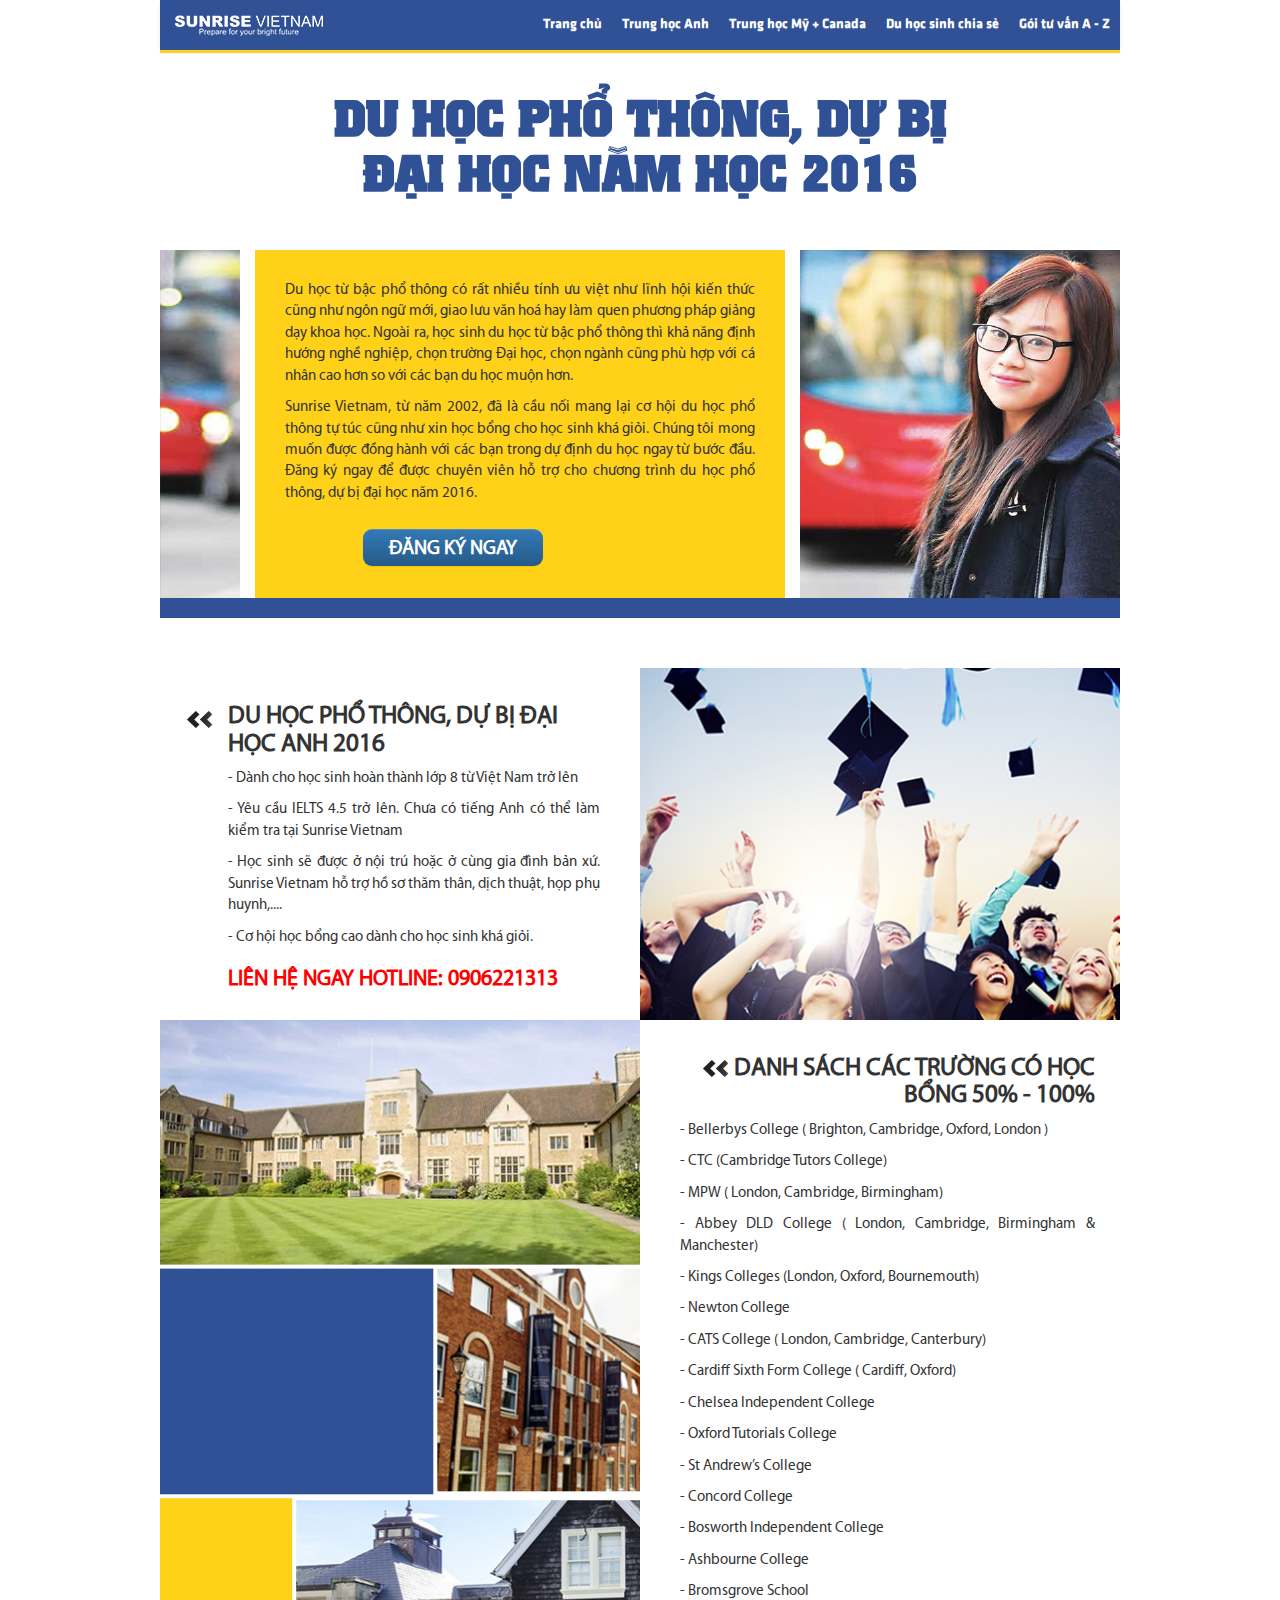
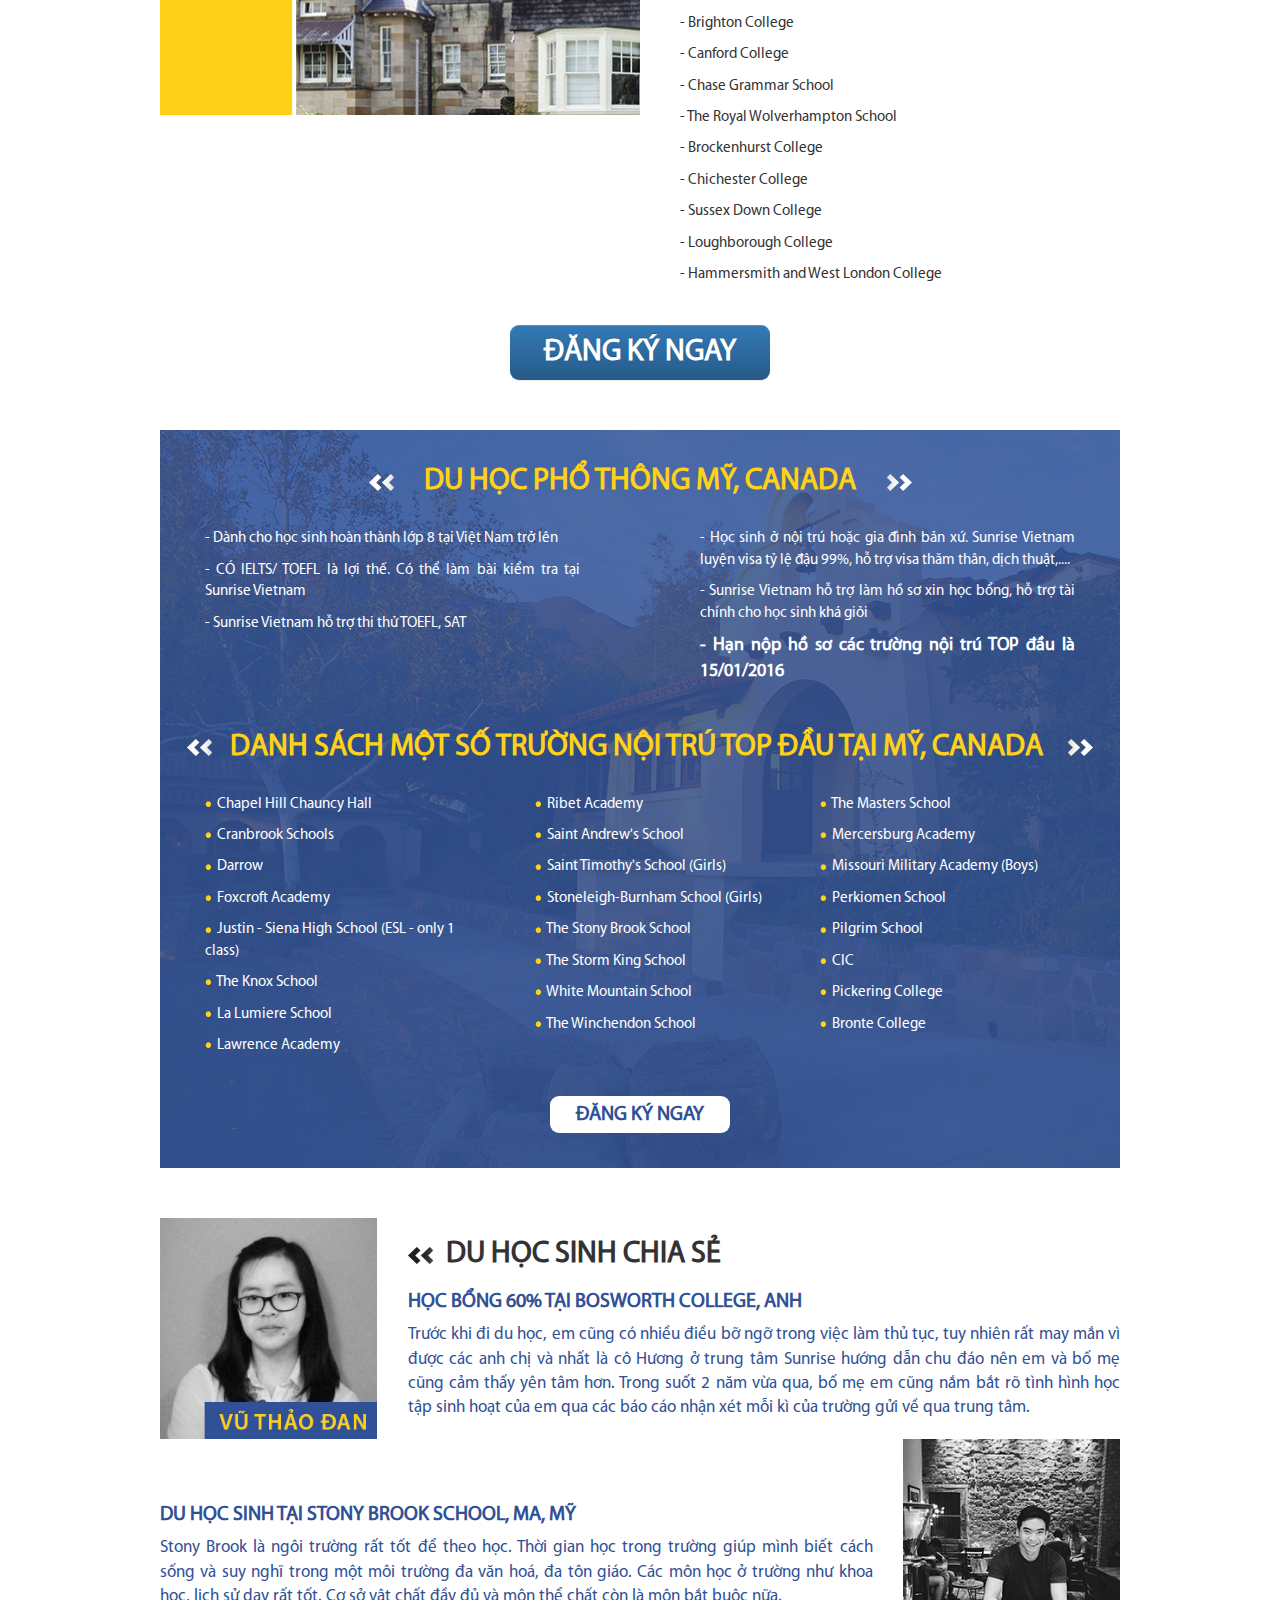
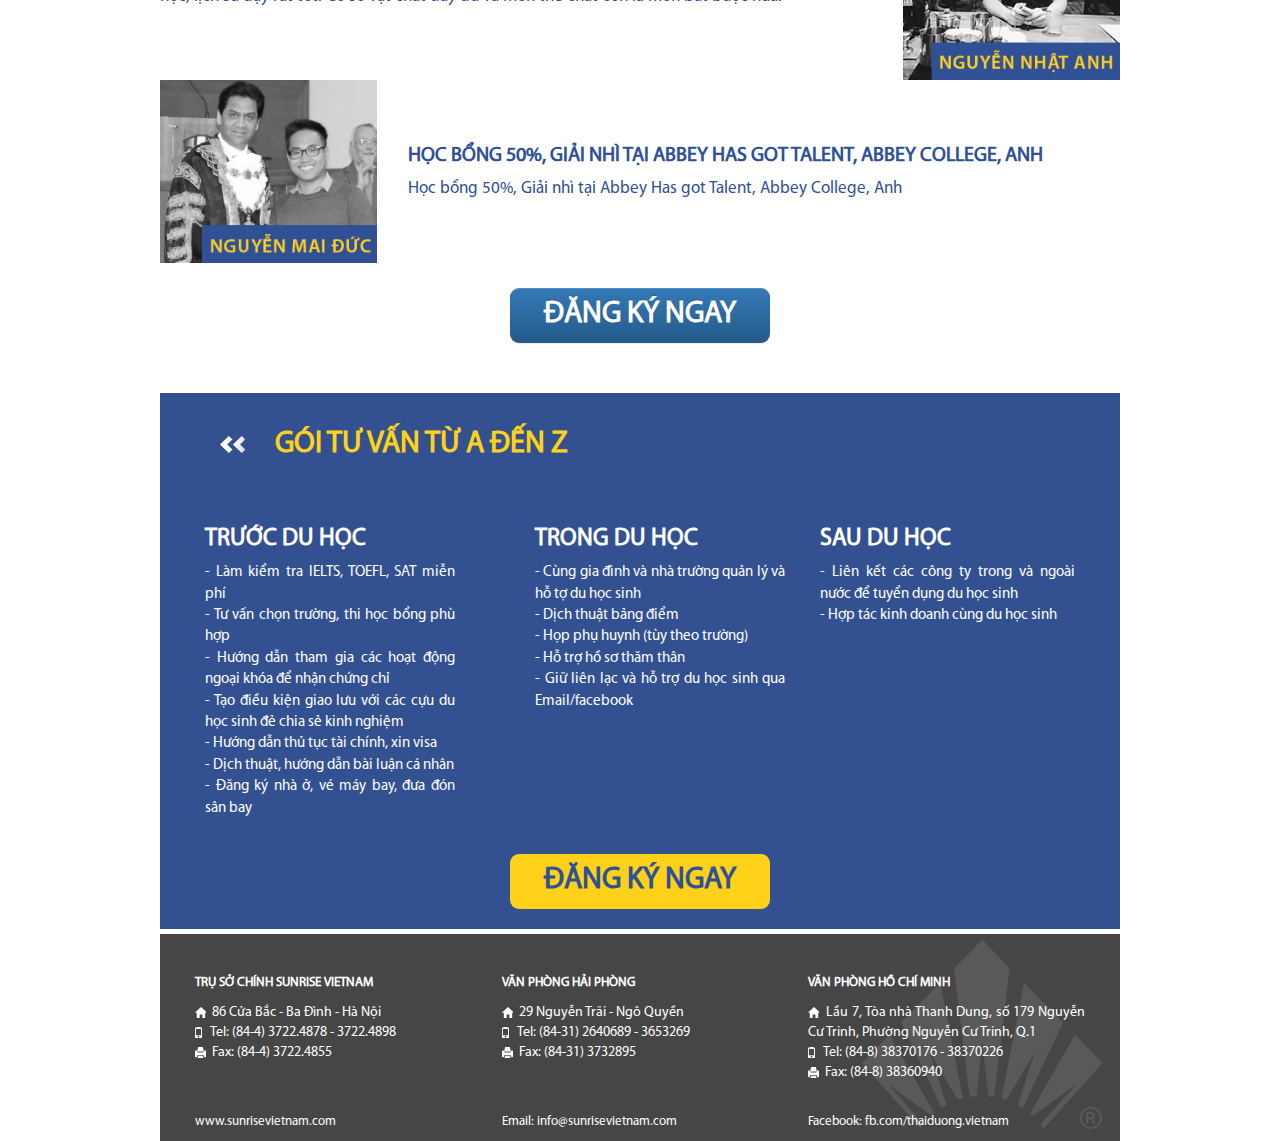
==== index.html @ c85ad45e "'xong'" ====
<!DOCTYPE html>
<html lang="en">
<head>
    <meta charset="utf-8">
    <meta http-equiv="X-UA-Compatible" content="IE=edge">
    <meta name="viewport" content="width=device-width, initial-scale=1">
    <!-- The above 3 meta tags *must* come first in the head; any other head content must come *after* these tags -->
    <title>Du học phổ thông, dự bị đại học năm 2016</title>
    <link href="css/bootstrap.min.css" rel="stylesheet">
    <link href="css/style.css" rel="stylesheet">
    <link href="css/bootstrap-select.min.css" rel="stylesheet">
    <link href="css/bootstrap-theme.min.css" rel="stylesheet">
    <!-- HTML5 shim and Respond.js for IE8 support of HTML5 elements and media queries -->
    <!-- WARNING: Respond.js doesn't work if you view the page via file:// -->
    <!--[if lt IE 9]>
    <!--script src="https://oss.maxcdn.com/html5shiv/3.7.2/html5shiv.min.js"></script>
    <script src="https://oss.maxcdn.com/respond/1.4.2/respond.min.js"></script>
    <![endif]-->
</head>
<body>
<div class="container">
    <nav class="navbar navbar-default   menu">
        <div class="container-fluid">
            <!-- Brand and toggle get grouped for better mobile display -->
            <div class="navbar-header">
                <button type="button" class="navbar-toggle collapsed" data-toggle="collapse" data-target="#bs-example-navbar-collapse-1" aria-expanded="false">
                    <span class="sr-only">Toggle navigation</span>
                    <span class="icon-bar"></span>
                    <span class="icon-bar"></span>
                    <span class="icon-bar"></span>
                </button>
                <a class="navbar-brand " href="#"><img src="photos/logo.png"></a>
            </div>
            <!-- Collect the nav links, forms, and other content for toggling -->
            <div class="collapse navbar-collapse smth" id="bs-example-navbar-collapse-1">
                <ul class="nav navbar-nav">
                    <li><a href="#">Trang chủ<span class="sr-only">(current)</span></a></li>
                    <li><a href="#anhth">Trung học Anh</a></li>
                    <li><a href="#myca">Trung học Mỹ + Canada</a></li>
                    <li><a href="#chiase">Du học sinh chia sẻ</a></li>
                    <li><a href="#tuvan">Gói tư vấn A - Z</a></li>
                </ul>
            </div><!-- /.navbar-collapse -->
        </div><!-- /.container-fluid -->
    </nav>
    <div class="row header" style="text-align: center">
        <div class="col-md-8 col-md-offset-2 col-sm-12 col-xs-12">
            <h1>DU HỌC PHỔ THÔNG, DỰ BỊ ĐẠI HỌC NĂM HỌC 2016</h1>
        </div>
    </div><!--header-->
    <div class="row banner">
        <div class="col-md-offset-1 col-md-7 col-sm-8 col-sm-offset-1 col-xs-11 col-xs-offset-1 banner-main">
            <p>Du học từ bậc phổ thông có rất nhiều tính ưu việt như lĩnh hội kiến thức cũng như ngôn ngữ mới, giao lưu văn hoá hay làm quen phương pháp giảng dạy khoa học. Ngoài ra, học sinh du học từ bậc phổ thông thì khả năng định hướng nghề nghiệp, chọn trường Đại học, chọn ngành cũng phù hợp với cá nhân cao hơn so với các bạn du học muộn hơn.</p>
            <p>Sunrise Vietnam, từ năm 2002, đã là cầu nối mang lại cơ hội du học phổ thông tự túc cũng như xin học bổng cho học sinh khá giỏi. Chúng tôi mong muốn được đồng hành với các bạn trong dự định du học ngay từ bước đầu. Đăng ký ngay để được chuyên viên hỗ trợ cho chương trình du học phổ thông, dự bị đại học năm 2016.</p>
            <form>
                <button type="button" class="col-md-offset-2 col-sm-offset-1 col-lg-offset-2 btn btn-primary" data-toggle="modal" data-target="#dangky">
                ĐĂNG KÝ NGAY
            </button></form>
        </div>

    </div><!--banner-->
    <a name="anhth"><div class="space"></div></a>
    <div class="anhth">
        <div class="row row1">
            <div class="col-md-1 col-sm-1 col-xs-1 col-lg-1 anhth-r1l"><img src="photos/arrows.png">
                </div>
            <div class="col-md-5 col-sm-5 col-xs-11 col-lg-5 anhth-r1m">
                <h2>DU HỌC PHỔ THÔNG, DỰ BỊ ĐẠI HỌC ANH 2016</h2>
                <p>- Dành cho học sinh hoàn thành lớp 8 từ Việt Nam trở lên </p>
                <p>- Yêu cầu IELTS 4.5 trở lên. Chưa có tiếng Anh có thể làm kiểm tra tại Sunrise Vietnam  </p>
                <p>- Học sinh sẽ được ở nội trú hoặc ở cùng gia đình bản xứ. Sunrise Vietnam hỗ trợ hồ sơ thăm thân, dịch thuật, họp phụ huynh,....  </p>
                <p>- Cơ hội học bổng cao dành cho học sinh khá giỏi. </p>
                <h3>LIÊN HỆ NGAY HOTLINE: 0906221313</h3>
            </div>
            <div class="col-md-6 col-sm-6 col-xs-12 col-lg-6 anhth-r1r">
                <img src="photos/anhth-r1.jpg">
            </div>
        </div>
        <div class="row row2">
            <div class="col-md-6 col-sm-6 col-xs-12 anhth-r2l">
                <img src="photos/anhth-r2.jpg">
            </div>
            <div class="col-md-6 col-sm-6 col-xs-12 anhth-r2r">
                <h2 align="right"><img src="photos/arrows.png"> DANH SÁCH CÁC TRƯỜNG CÓ HỌC BỔNG 50% - 100%</h2>
                <p>- Bellerbys College ( Brighton, Cambridge,  Oxford, London )</p>
                <p>- CTC (Cambridge Tutors College) </p>
                <p>- MPW ( London, Cambridge, Birmingham)</p>
                <p>- Abbey DLD College ( London, Cambridge, Birmingham & Manchester)</p>
                <p>- Kings Colleges (London, Oxford, Bournemouth)</p>
                <p>- Newton College </p>
                <p>- CATS College ( London, Cambridge, Canterbury)</p>
                <p>- Cardiff Sixth Form College ( Cardiff, Oxford) </p>
                <p>- Chelsea Independent College </p>
                <p>- Oxford Tutorials College</p>
                <p>- St Andrew’s College </p>
                <p>- Concord College </p>
                <p>- Bosworth Independent College </p>
                <p>- Ashbourne College </p>
                <p>- Bromsgrove School </p>
                <p>- Brighton College </p><p>- Canford College </p>
                <p>- Chase Grammar School </p><p>- The Royal Wolverhampton School </p>
                <p>- Brockenhurst College </p><p>- Chichester College </p><p>- Sussex Down College </p>
                <p>- Loughborough College </p><p>- Hammersmith and West London College</p>
            </div>
        </div>
        <div class="row row3">
            <div class="col-md-12" style="text-align: center">
                <form>
                    <button type="button" data-toggle="modal" data-target="#dangky" class="btn btn-primary">ĐĂNG KÝ NGAY
                    </button>
                </form>
            </div>
        </div>

    </div><!--anhth-->
    <a name="myca"><div class="space"></div></a>
    <div class="myca">
        <div class="row myca-r1"><div class="col-md-12">
            <h2 style="text-align: center; color: #ffd119"><img src="photos/whitearrows.png">&nbsp;&nbsp;&nbsp;&nbsp;&nbsp;DU HỌC PHỔ THÔNG MỸ, CANADA&nbsp;&nbsp;&nbsp;&nbsp;&nbsp;<img src="photos/rightwhitearrows.png" ></h2>
        </div> </div>
        <div class="row myca-r2">
            <div class="col-md-6 col-sm-6 col-xs-12">
                <p>- Dành cho học sinh hoàn thành lớp 8 tại Việt Nam trở lên  </p>
                <p>- CÓ IELTS/ TOEFL là lợi thế. Có thể làm bài kiểm tra tại Sunrise Vietnam  </p>
                <p>- Sunrise Vietnam hỗ trợ thi thử TOEFL, SAT</p>
            </div>
            <div class="col-md-6 col-sm-6 col-xs-12">
                <p>- Học sinh ở nội trú hoặc gia đình bản xứ. Sunrise Vietnam luyện visa tỷ lệ đậu 99%, hỗ trợ visa thăm thân, dịch thuật,....  </p>
                <p>- Sunrise Vietnam hỗ trợ làm hồ sơ xin học bổng, hỗ trợ tài chính cho học sinh khá giỏi</p>
                <p style="font-size: 18px; font-weight:bold">- Hạn nộp hồ sơ các trường nội trú TOP đầu là 15/01/2016</p>
            </div>
        </div>
        <div class="row myca-r3"><div class="col-md-12" style="text-align: center">
            <h2 style="text-align: center; color: #ffd119"><img src="photos/whitearrows.png">&nbsp;&nbsp;&nbsp;DANH SÁCH MỘT SỐ TRƯỜNG NỘI TRÚ TOP ĐẦU TẠI MỸ, CANADA &nbsp;&nbsp;&nbsp;<img src="photos/rightwhitearrows.png"></h2>
        </div> </div>
        <div class="row myca-r4">
            <div class="col-md-4 col-sm-4 col-xs-12 firstcol">
                <p><img src="photos/dot.png">&nbsp; Chapel Hill Chauncy Hall</p>
                <p><img src="photos/dot.png">&nbsp; Cranbrook Schools </p>
                <p><img src="photos/dot.png">&nbsp; Darrow </p>
                <p><img src="photos/dot.png">&nbsp; Foxcroft Academy </p>
                <p><img src="photos/dot.png">&nbsp; Justin - Siena High School (ESL - only 1 class) </p>
                <p><img src="photos/dot.png">&nbsp; The Knox School </p>
                <p><img src="photos/dot.png">&nbsp; La Lumiere School </p>
                <p><img src="photos/dot.png">&nbsp; Lawrence Academy</p>
            </div>
            <div class="col-md-4  col-sm-4 col-xs-12 mdcol">
                <p><img src="photos/dot.png">&nbsp; Ribet Academy </p>
                <p><img src="photos/dot.png">&nbsp; Saint Andrew's School </p>
                <p><img src="photos/dot.png">&nbsp; Saint Timothy's School (Girls) </p>
                <p><img src="photos/dot.png">&nbsp; Stoneleigh-Burnham School (Girls) </p>
                <p><img src="photos/dot.png">&nbsp; The Stony Brook School </p>
                <p><img src="photos/dot.png">&nbsp; The Storm King School </p>
                <p><img src="photos/dot.png">&nbsp; White Mountain School </p>
                <p><img src="photos/dot.png">&nbsp; The Winchendon School</p>
            </div>
            <div class="col-md-4  col-sm-4 col-xs-12 lastcol">
                <p><img src="photos/dot.png">&nbsp; The Masters School </p>
                <p><img src="photos/dot.png">&nbsp; Mercersburg Academy </p>
                <p><img src="photos/dot.png">&nbsp; Missouri Military Academy (Boys) </p>
                <p><img src="photos/dot.png">&nbsp; Perkiomen School </p>
                <p><img src="photos/dot.png">&nbsp; Pilgrim School </p>
                <p><img src="photos/dot.png">&nbsp; CIC  </p>
                <p><img src="photos/dot.png">&nbsp; Pickering College </p>
                <p><img src="photos/dot.png">&nbsp; Bronte College
            </div>
        </div>
        <div class="row myca-r5"><div class="col-md-12" style="text-align: center">
            <form><button  type="button" data-toggle="modal" data-target="#dangky">ĐĂNG KÝ NGAY</button></form></div>
        </div>
    </div><!--myca-->
    <a name="chiase"><div class="space"></div></a>
    <div class="chiase">
        <div class="row chiase-r1">
            <div class="col-xs-12 cssmallheader"><h2 style="margin-top: 0"><img src="photos/arrows.png">&nbsp; DU HỌC SINH CHIA SẺ</h2></div>
            <div class="col-md-3 col-md-offset-0 col-sm-3 col-sm-offset-0 col-xs-7 col-xs-offset-1"><img class="img-responsive" src="photos/dhs1.jpg"></div>
            <div class="col-md-9 col-sm-9 chiaseheader">
                <h2 style="margin-top: 0"><img src="photos/arrows.png">&nbsp; DU HỌC SINH CHIA SẺ</h2>
                <div class="col-md-12 col-xs-12" style="text-align: left">
                    <h4>HỌC BỔNG 60% TẠI BOSWORTH COLLEGE, ANH</h4>
                    <p style="font-size: 17px">Trước khi đi du học, em cũng có nhiều điều bỡ ngỡ trong việc làm thủ tục, tuy nhiên rất may mắn vì được các anh chị và nhất là cô Hương ở trung tâm Sunrise hướng dẫn chu đáo nên em và bố mẹ cũng cảm thấy yên tâm hơn. Trong suốt 2 năm vừa qua, bố mẹ em cũng nắm bắt rõ tình hình học tập sinh hoạt của em qua các báo cáo nhận xét mỗi kì của trường gửi về qua trung tâm.</p>
                </div>
            </div>
        </div>
        <div class="row chiase-r2">
            <div class="col-md-3 col-md-offset-0 col-sm-3 col-sm-offset-0 col-xs-7 col-xs-offset-1 r2smallimg"><img  class="img-responsive"  src="photos/dhs2.jpg"></div>
            <div class="col-md-9 col-md-offset-0 col-sm-9 col-sm-offset-0 col-xs-10 col-xs-offset-1">
                <h4>DU HỌC SINH TẠI STONY BROOK SCHOOL, MA, MỸ</h4>
                <p style="font-size: 17px">Stony Brook là ngôi trường rất tốt để theo học. Thời gian học trong trường giúp mình biết cách sống và suy nghĩ trong một môi trường đa văn hoá, đa tôn giáo. Các môn học ở trường như khoa học, lịch sử dạy rất tốt. Cơ sở vật chất đầy đủ và môn thể chất còn là môn bắt buộc nữa.</p>
            </div>
            <div class="col-md-3 col-sm-3 r2bigimg"><img  class="img-responsive"  src="photos/dhs2.jpg"></div>
        </div>
        <div class="row chiase-r3">
            <div class="col-md-3 col-md-offset-0 col-sm-3 col-sm-offset-0 col-xs-7 col-xs-offset-1"><img  class="img-responsive"  src="photos/dhs3.jpg"></div>
            <div class="col-md-9 col-md-offset-0 col-sm-9 col-sm-offset-0 col-xs-10 col-xs-offset-1">
                <h4>HỌC BỔNG 50%, GIẢI NHÌ TẠI ABBEY HAS GOT TALENT, ABBEY COLLEGE, ANH</h4>
                <p style="font-size: 17px">Học bổng 50%, Giải nhì tại Abbey Has got Talent,  Abbey College, Anh </p>
            </div>
        </div>
        <div class="row chiase-r4">
            <div class="col-md-12" style="text-align: center">
                <form>
                    <button  type="button" data-toggle="modal" data-target="#dangky" class="btn btn-primary">ĐĂNG KÝ NGAY
                    </button>
                </form>
            </div>
        </div>
    </div><!--chiase-->
    <a name="tuvan"><div class="space"></div></a>
    <div class="tuvan">
        <div class="row tuvan-r1">
            <div class="col-md-12"><h2><img src="photos/whitearrows.png">&nbsp;&nbsp;&nbsp;&nbsp; GÓI TƯ VẤN TỪ A ĐẾN Z</h2></div>
        </div>
        <div class="row tuvan-r2">
            <div class="col-md-4 col-sm-4 firstcol">
                <h2 style="font-size: 24px; color: white">TRƯỚC DU HỌC</h2>
                <p>- Làm kiểm tra IELTS, TOEFL, SAT miễn phí <br/>- Tư vấn chọn trường, thi học bổng phù hợp <br/>- Hướng dẫn tham gia các hoạt động ngoại khóa để nhận chứng chỉ  <br/>- Tạo điều kiện giao lưu với các cựu du học sinh đẻ chia sẻ kinh nghiệm <br/>- Hướng dẫn thủ tục tài chính, xin visa <br/>- Dịch thuật, hướng dẫn bài luận cá nhân <br/>- Đăng ký nhà ở, vé máy bay, đưa đón sân bay</p>
            </div>
            <div class="col-md-4 col-sm-4 mdcol">
                <h2 style="font-size: 24px; color: white">TRONG DU HỌC </h2>
                <p>- Cùng gia đình và nhà trường quản lý và hỗ tợ du học sinh <br/>- Dịch thuật bảng điểm <br/>- Họp phụ huynh (tùy theo  trường) <br/>- Hỗ trợ hồ sơ thăm thân <br/>- Giữ liên lạc và hỗ trợ du học sinh qua Email/facebook</p>
            </div>
            <div class="col-md-4 col-sm-4 lastcol">
                <h2 style="font-size: 24px; color: white">SAU DU HỌC</h2>
                <p>- Liên kết các công ty trong và ngoài nước để tuyển dụng du học sinh <br/>- Hợp tác kinh doanh cùng du học sinh</p>
            </div>
        </div>
        <div class="row tuvan-r3">
            <div class="col-md-12">
                <form>
                    <button  type="button" data-toggle="modal" data-target="#dangky">ĐĂNG KÝ NGAY
                    </button>
                </form>
            </div>
        </div>
    </div><!----tuvan------>
    <div class="footer">
        <div class="row ft-r1">
            <div class="col-md-4 col-sm-4 col-xs-4">
                <p><strong>TRỤ SỞ CHÍNH SUNRISE VIETNAM</strong></p>
                <p style="font-size: 14px">
                    <img src="photos/ft-home.png">&nbsp; 86 Cửa Bắc - Ba Đình - Hà Nội<br/>
                    <img src="photos/ft-mobile.png">&nbsp;&nbsp; Tel: (84-4) 3722.4878 - 3722.4898<br/>
                    <img src="photos/ft-printer.png">&nbsp;&nbsp;Fax: (84-4) 3722.4855</p>
            </div>
            <div class="col-md-4  col-sm-4 col-xs-4">
                <p><strong>VĂN PHÒNG HẢI PHÒNG</strong></p>
                <p style="font-size: 14px">
                    <img src="photos/ft-home.png">&nbsp; 29 Nguyễn Trãi - Ngô Quyền  <br/>
                    <img src="photos/ft-mobile.png">&nbsp;&nbsp; Tel: (84-31) 2640689 - 3653269  <br/>
                    <img src="photos/ft-printer.png">&nbsp;&nbsp;Fax: (84-31) 3732895</p>

            </div>
            <div class="col-md-4  col-sm-4 col-xs-4">
                <p><strong>VĂN PHÒNG HỒ CHÍ MINH</strong></p>
                <p style="font-size: 14px">
                    <img src="photos/ft-home.png">&nbsp; Lầu 7, Tòa nhà Thanh Dung, số 179 Nguyễn Cư Trinh, Phường  Nguyễn Cư Trinh, Q.1  <br/>
                    <img src="photos/ft-mobile.png">&nbsp;&nbsp; Tel: (84-8) 38370176 - 38370226  <br/>
                    <img src="photos/ft-printer.png">&nbsp;&nbsp;Fax: (84-8) 38360940</p>
            </div>
        </div>
        <div class="row ft-r2">
            <div class="col-md-4 col-sm-4 col-xs-5"><p>www.sunrisevietnam.com</p></div>
            <div class="col-md-4 col-sm-4 col-xs-7"><p>Email: info@sunrisevietnam.com</p></div>
            <div class="col-md-4 col-sm-4 col-xs-12"><p>Facebook: fb.com/thaiduong.vietnam</p></div>
        </div>
    </div>
</div>
<div class="modal fade" id="dangky" tabindex="-1" role="dialog" aria-labelledby="myModalLabel">
    <div class="modal-dialog">
        <div class="modal-content">
            <div class="modal-header">
                <button type="button" class="close" data-dismiss="modal" aria-label="Close"><span aria-hidden="true">&times;</span></button>
                <h4 class="modal-title" id="myModalLabel">ĐĂNG KÝ HẸN TƯ VẤN</h4>
            </div>
            <div class="modal-body">
                <form data-toggle="validator" role="form" id="dangkyform" class="form-horizontal dangkyform">
                    <div class="form-group">
                        <div class="col-xs-6">
                            <div class="input-group">
                                <input aria-describedby="hvt" type="text" class="form-control" id="hovaten" name="hovaten" placeholder="Họ và tên" required>
                                <span class="glyphicon glyphicon-ok form-control-feedback" aria-hidden="true"></span>
                                <span id="hvt" class="sr-only">(success)</span>
                            </div>
                        </div>
                        <div class="col-xs-6">
                            <div class="input-group">
                                <select id="danhtinh" required class="form-control">
                                    <option  disabled selected value="">Bạn là</option>
                                    <option value="Học sinh THCS">Học sinh THCS</option>
                                    <option value="Học sinh THPT">Học sinh THPT</option>
                                    <option value="Phụ huynh">Phụ huynh</option>
                                    <option value="Khác">Khác</option>
                                </select>
                            </div>
                        </div>
                    </div>
                    <div class="form-group">
                        <div class="col-xs-6">
                            <div class="input-group">
                            <input aria-describedby="dt" type="text" pattern="^[+0-9]{1,}$" maxlength="14" class="form-control" id="sodt" placeholder="Số điện thoại" required>
                            <span class="glyphicon glyphicon-ok form-control-feedback" aria-hidden="true"></span>
                            <span id="dt" class="sr-only">(success)</span></div>
                        </div>
                        <div class="col-xs-6">
                            <div class="input-group">
                            <select id="chuongtrinh" class="form-control selectpicker"  data-selected-text-format="count>1" title="Bạn quan tâm đến chương trình" multiple required>
                                <option disabled value="">Bạn quan tâm đến chương trình</option>
                                <option value="Trung học Anh">Trung học Anh</option>
                                <option value="Trung học Mỹ">Trung học Mỹ</option>
                                <option value="Trung học Canada">Trung học Canada</option>
                                <option value="Khác">Khác</option>
                            </select>
                                </div>
                        </div>
                    </div>
                    <div class="form-group">
                        <div class="col-xs-6">
                            <div class="input-group">
                            <input aria-describedby="email" type="email" class="form-control" id="dcemail" placeholder="Địa chỉ Email" required>
                            <span class="glyphicon glyphicon-ok form-control-feedback" aria-hidden="true"></span>
                            <span id="email" class="sr-only">(success)</span></div>
                        </div>
                        <div class="col-xs-6">
                            <div class="input-group">
                            <select id="tgduhoc" class="form-control" required>
                                <option disabled selected value="">Thời gian dự định du học</option>
                                <option value="Kỳ xuân 2016">Kỳ xuân 2016</option>
                                <option value="Kỳ thu 2016">Kỳ thu 2016</option>
                                <option value="Kỳ xuân 2017">Kỳ xuân 2017</option>
                                <option value="Kỳ thu 2017">Kỳ thu 2017</option>
                                <option value="Khác">Khác</option>
                            </select>
                            </div>
                        </div>
                    </div>
                    <div class="form-group">
                        <div class="col-xs-6">
                            <div class="input-group">
                            <select id="diachi" class="form-control" required>
                                <option disabled selected  value="">Nơi bạn đang sống</option>
                                <option value="Hà Nội">Hà Nội</option>
                                <option value="TP HCM">TP HCM</option>
                                <option value="Hải Phòng">Hải Phòng</option>
                                <option value="Đà Nẵng">Đà Nẵng</option>
                                <option value="Cần Thơ">Cần Thơ</option>
                                <option value="An Giang">An Giang</option>
                                <option value="Bà Rịa - Vũng Tàu">Bà Rịa - Vũng Tàu</option>
                                <option value="Bắc Giang">Bắc Giang</option>
                                <option value="Bắc Kạn">Bắc Kạn</option>
                                <option value="Bạc Liêu">Bạc Liêu</option>
                                <option value="Bắc Ninh">Bắc Ninh</option>
                                <option value="Bến Tre">Bến Tre</option>
                                <option value="Bình Định">Bình Định</option>
                                <option value="Bình Dương">Bình Dương</option>
                                <option value="Bình Phước">Bình Phước</option>
                                <option value="Bình Thuận">Bình Thuận</option>
                                <option value="Cà Mau">Cà Mau</option>
                                <option value="Cao Bằng">Cao Bằng</option>
                                <option value="Đắk Lắk">Đắk Lắk</option>
                                <option value="Đắk Nông">Đắk Nông</option>
                                <option value="Điện Biên">Điện Biên</option>
                                <option value="Đồng Nai">Đồng Nai</option>
                                <option value="Đồng Tháp">Đồng Tháp</option>
                                <option value="Gia Lai">Gia Lai</option>
                                <option value="Hà Giang">Hà Giang</option>
                                <option value="Hà Nam">Hà Nam</option>
                                <option value="Hà Tĩnh">Hà Tĩnh</option>
                                <option value="Hải Dương">Hải Dương</option>
                                <option value="Hậu Giang">Hậu Giang</option>
                                <option value="Hòa Bình">Hòa Bình</option>
                                <option value="Hưng Yên">Hưng Yên</option>
                                <option value="Khánh Hòa">Khánh Hòa</option>
                                <option value="Kiên Giang">Kiên Giang</option>
                                <option value="Kon Tum">Kon Tum</option>
                                <option value="Lai Châu">Lai Châu</option>
                                <option value="Lâm Đồng">Lâm Đồng</option>
                                <option value="Lạng Sơn">Lạng Sơn</option>
                                <option value="Lào Cai">Lào Cai</option>
                                <option value="Long An">Long An</option>
                                <option value="Nam Định">Nam Định</option>
                                <option value="Nghệ An">Nghệ An</option>
                                <option value="Ninh Bình">Ninh Bình</option>
                                <option value="Ninh Thuận">Ninh Thuận</option>
                                <option value="Phú Thọ">Phú Thọ</option>
                                <option value="Phú Yên">Phú Yên</option>
                                <option value="Quảng Bình">Quảng Bình</option>
                                <option value="Quảng Nam">Quảng Nam</option>
                                <option value="Quảng Ngãi">Quảng Ngãi</option>
                                <option value="Quảng Ninh">Quảng Ninh</option>
                                <option value="Quảng Trị">Quảng Trị</option>
                                <option value="Sóc Trăng">Sóc Trăng</option>
                                <option value="Sơn La">Sơn La</option>
                                <option value="Tây Ninh">Tây Ninh</option>
                                <option value="Thái Bình">Thái Bình</option>
                                <option value="Thái Nguyên">Thái Nguyên</option>
                                <option value="Thanh Hóa">Thanh Hóa</option>
                                <option value="Thừa Thiên Huế">Thừa Thiên Huế</option>
                                <option value="Tiền Giang">Tiền Giang</option>
                                <option value="Trà Vinh">Trà Vinh</option>
                                <option value="Tuyên Quang">Tuyên Quang</option>
                                <option value="Vĩnh Long">Vĩnh Long</option>
                                <option value="Vĩnh Phúc">Vĩnh Phúc</option>
                                <option value="Yên Bái">Yên Bái</option>
                            </select>
                            </div>
                        </div>
                        <div class="col-xs-6">
                            <div class="input-group">
                            <select required multiple="multiple" class="form-control selectpicker" name="kenh[]" id="kenh"  data-selected-text-format="count>1" title="Bạn biết chương trình này qua kênh">
                                <!--option disabled selected value="">Bạn biết chương trình này qua kênh</option-->
                                <option value="Facebook SunriseVietnam">Facebook SunriseVietnam</option>
                                <option value="Website SunriseVietnam">Website SunriseVietnam</option>
                                <option value="Truyền hình Hải Phòng">Truyền hình Hải Phòng</option>
                                <option value="Email">Email</option>
                                <option value="Google">Google</option>
                                <option value="Băng rôn">Băng rôn</option>
                                <option value="Bạn bè giới thiệu">Bạn bè giới thiệu</option>
                                <option value="Dân trí">Dân trí</option>
                                <option value="Zing News">Zing News</option>
                                <option value="VnExpress">VnExpress</option>
                                <option value="Khác">Khác</option>
                            </select>
                            </div>
                        </div>
                    </div>
                    <div class="form-group">
                        <div class="col-xs-offset-2">
                        <button type="submit" class="btn btn-primary btnsubmit">Gửi Đăng Ký</button>
                        <button type="reset" class="btn btn-default btnreset" onclick="return resetForm()">Làm Lại</button>
                        </div>
                    </div>
                </form>
            </div>
        </div>
    </div>
</div><!-------container--------------->
<!-- jQuery (necessary for Bootstrap's JavaScript plugins) -->
<script src="https://ajax.googleapis.com/ajax/libs/jquery/1.11.3/jquery.min.js"></script>
<script src="js/bootstrap.min.js"></script>
<script type="text/javascript" src="js/jquery.min.js"></script>
<script type="text/javascript" src="js/bootstrap-select.js"></script>
<script type="text/javascript" src="js/validator.min.js"></script>
<script src="bower_components/ddp.js/src/ddp.js"></script>
<script src="bower_components/q/q.js"></script>
<script src="bower_components/asteroid/dist/asteroid.browser.js"></script>
<script type="text/javascript" src="js/site.js"></script>
<script type="text/javascript">
    function resetForm(dangkyform) {
        $('.selectpicker').selectpicker('deselectAll');
    }
</script>
<!-- Include all compiled plugins (below), or include individual files as needed -->
</body>
</html>
---- css/style.css ----
/*----------font--------------*/
@font-face {
    font-family: "UTM colossalis";
    src: url("../fonts/UTM%20Colossalis.ttf");
}
@font-face {
    font-family: "UTM fb";
    src: url("../fonts/UTM%20FacebookB%20K&T.ttf");
}
@font-face {
    font-family: "myriadpro";
    src: url("../fonts/MYRIADPRO-REGULAR.OTF")
}
/*------common------*/
body {
    margin:0;
    padding: 0;
}
.container {
        padding: 0;
}
.space {
    height: 50px;
}
/*-------font default--------------*/
h1 {
    font-family: "UTM colossalis";
    font-weight: bold;
}
h2 {
    font-family: "myriadpro";
    font-weight: bold;
}
h3 {
    font-family: "myriadpro";
    color: red;
    font-weight: bold;
}
h4 {
    font-family: "myriadpro";
    color: #305196;
    font-weight: 600;
}
.tk-main h2 {
    color: #305196;
    text-align: center;
}
p {
    font-family: "myriadpro";
    text-align: justify;
    text-decoration: none;
}
.chiase p {
    color: #305196;
}
.footer p {
    color: white;
}
.main-info p {
    color: #a94545;
}
@media (max-width:767px){
    h1 {
        font-size: 40px;
    }
    h2 {
        font-size: 25px;
        margin-top: 25px;
    }
    h3 {
        font-size: 20px;
    }
    h4 {
        font-size: 18px;
        margin-top: 15px;
    }
    p, .chiase p {
        font-size: 14px;
    }
    .footer p {
        font-size: 13px;
    }
}
@media (min-width:768px) {
    h1 {
        font-size: 50px;
    }
    h2 {
        font-size: 25px;
        margin-top: 20px;
    }
    h3 {
        font-size: 18px;
    }
    h4 {
        font-size: 18px;
    }
    p {
        font-size: 14px;
    }
    .footer p {
        font-size: 13px;
    }
}
@media (min-width:992px) {
    h2 {
        font-size: 30px;
        margin-top: 35px;
    }
    h3 {
        font-size: 22px;
    }
    h4 {
        font-size: 20px;
    }
    p {
        font-size: 15px;
    }
}
/*------button dang ky-------*/
.btn-group {
    background-color: transparent;
}

form button, .btn-primary  {
    font-weight: bold;
    border: none;
    border-radius: 9px;
    align-content: center;
    font-family: "myriadpro";
    cursor: pointer;
    -moz-border-radius: 9px;
    -webkit-border-radius: 9px;
}
.col-md-12 form button {
    margin: 0 auto;
    width: 260px;
    height: 55px;
    font-size: 30px;
}
.myca button:hover, .tuvan button:hover {
    -moz-box-shadow: inset 0 1px 0 rgba(256, 256, 256, 0.55), 1px 1px 3px rgba(0, 0, 0, 0.25);
    -ms-box-shadow: inset 0 1px 0 rgba(256, 256, 256, 0.55), 1px 1px 3px rgba(0, 0, 0, 0.25);
    -webkit-box-shadow: inset 0 1px 0 rgba(256, 256, 256, 0.55), 1px 1px 3px rgba(0, 0, 0, 0.25);
    box-shadow: inset 0 1px 0 rgba(256, 256, 256, 0.55), 1px 1px 3px rgba(0, 0, 0, .25);
    font-weight: lighter;
}
/*-------------form dang ky ------------------*/
.modal-content {
    margin-top: 50px;
    width: 600px;
}
.modal-content, .dangkyform button, .input-group  {
    border-radius: 0;
}
.modal-header {
    background-color: #ffd119;
    font-weight: bold;
}
.input-group {
    width: 100%;
}
.dangkyform {
    font-family: "myriadpro";
}
.dangkyform input, .dangkyform select, .dangkyform .selectpicker, .dangkyform .selectpicker:hover, .dangkyform .selectpicker:focus {
    font-size: 14px;
    color: #305196;
}
.modal-footer {
    text-align: left;
}
.dangkyform input:focus, .dangkyform select:focus {
    box-shadow: none;
}
.dangkyform button {
    margin-right: 20px;
}
.btn-default {
    background-image: none;
    color: #305196;
}
.btnreset {
    color: #305196;
    font-weight: bold;
}
/*--------------menu-------------*/
.navbar {
    margin: 0;
    border: none;
    max-height:35px;
}
.menu {
    z-index: 999;
    margin: 0;
    font-family: "UTM fb" !important;
    font-weight: bold;
    height: 35px;
    border-radius:0;
    line-height: 10px;
    position: fixed;
    padding: 0;
}
.container-fluid {
    background-color: #305196;
    border-bottom: solid 3px #ffd119
}
@media (max-width:767px){
    .navbar {
        width: 100%;
    }
    .menu {
        width: 100%;
    }
    .smth {
        background: #305196;
        color: white;
    }
    .navbar-default .navbar-nav>li>a:focus,.navbar-default .navbar-nav>li>a:hover, .navbar-default .navbar-nav>.active>a,.navbar-default .navbar-nav>.active>a:focus,.navbar-default .navbar-nav>.active>a:hover{
        color:white;
        background-color:#ffd119;
        text-decoration: underline #ffd119;
        border-bottom: 2px solid #ffd119 ;

    }
    .navbar-default .navbar-nav>.disabled>a,.navbar-default .navbar-nav>.disabled>a:focus,.navbar-default .navbar-nav>.disabled>a:hover{
        color:#ccc;background-color:#305196;
        text-decoration: underline #ffd119;
    }
}
@media (min-width:768px){
    .menu {
        width: inherit;
    }
    .container-fluid {
        padding-right: 0;
    }
    .navbar-brand {
        width: 25%;
        padding-right: 0;
    }
    .navbar-collapse {
        padding: 0;
    }
    .navbar-nav {
        float: right;
        padding:0
    }
    .navbar-nav>li>a {
        color: white;
        text-underline: single #ffd119 ;
        font-size: 14px;
        padding: 12px 0 0 0;
        margin-right: 10px;
        margin-left: 10px;
    }
    .navbar-nav>li:active {
        color: white;
        text-decoration: underline #ffd119 ;
    }
    .navbar-nav>.active>a, .navbar-nav>.active>a:focus, .navbar-nav>.active>a:hover, .navbar-nav>li>a:hover, .navbar-nav>li>a::after  {
        background-color: #305196;
        color: white;
        border-bottom: 2px solid #ffd119 ;
    }
}
/*------------------header-----------------*/
.header {
    min-height: 250px;
    text-align: center;
    color: #305196;
    line-height: 250px;
    padding-top: 70px;
}
/*------------------banner-----------------*/
.banner {
    margin: 0;
    border-bottom: solid 20px #305196;
}
.banner-main {
    background-color: #ffd119;
}
.banner-main form button {
    height:37px;
    width: 180px;
    font-size: 20px;
    margin-top: 15px ;
}
@media (max-width:767px){
    .banner {
        background-image: url("../photos/banner.png");
        background-position: left;
    }
    .banner-main {
        padding: 20px 20px 10px 20px;
        border-left: solid 10px white;
    }
}
@media (min-width:768px){
    .banner {
        background-image: url("../photos/banner-right.jpg");
        background-position: right;
        height: 368px;
    }
    .banner-main {
        border-left: solid 15px white;
        border-right: solid 15px white;
        height: 348px;
        padding: 30px 30px 30px 30px;
    }
}
@media (min-width:992px) {
    .banner {
        background-image: url("../photos/banner.png");
    }
}
/*------------------anhth-----------------*/
.anhth-r1m h2, .anhth-r2r h2 {
    font-size: 25px;
}
@media (max-width:767px){
    .anhth-r1l {
        text-align: right;
        padding: 30px 0 0 0;
        width: 10%;
    }
    .anhth-r1m {
        margin: 0;
        width: 85%;
    }
    .anhth-r1r img {
        width: 100%;
    }
    .anhth-r2l {
        margin: 0px;
    }
    .anhth-r2l img {
        width: 100%;
        display: none;
    }
    .anhth-r2r {
        padding: 0 60px 0 60px;
        margin: 0;
    }
    .row3 {
        margin-top: 10px;
    }
    .col-md-12 {
        text-align:center;
    }
}
@media (min-width:768px){
    .anhth-r1l {
        text-align: right;
        padding-top: 20px;
    }
    .anhth-r1m {
        padding: 0 20px 0 0;
    }
    .anhth-r1r {
        padding-left: 0;
    }
    .anhth-r2l {
        padding-right: 0;
    }
    .anhth-r2r {
        padding: 0 40px 0 40px;
    }
    .anhth-r1r img, .anhth-r2l img {
        width: 100%;
        display: block;
    }
    .row3 {
        margin-top: 30px;
    }
    .col-md-12 {
        text-align:center;
    }
}
@media (min-width:992px){
    .anhth-r1l {
        text-align: right;
        padding-top: 40px;
    }
    .anhth-r1m {
        padding: 0 40px 0 0;
    }
}
/*------------------mycana-----------------*/
.myca {
    background-image: url("../photos/bg-mycan.jpg");
}
.myca p, .tuvan p {
    color: white;
}
.myca-r4 .col-md-4, .tuvan .col-md-4 {
    padding-top: 20px;
}
.myca-r2 .col-md-6 {
    padding: 20px 60px 0 60px;
}
.myca-r5 form button {
    background-color: white;
    color: #305196;
    height: 37px;
    width: 180px;
    line-height: 37px;
    font-size: 20px;
}
@media (max-width:767px){
    .firstcol, .mdcol, .lastcol {
        padding-left: 60px;
        padding-right: 60px;
    }
}
@media (max-width:991px) {
    .myca-r1 img, .myca-r3 img {
        display: none;
    }
    .myca {
        background-repeat: no-repeat;
    }
    .firstcol, .mdcol {
        padding-left: 60px;
        padding-right: 20px;
    }
    .lastcol {
        padding-right: 60px;
    }
    .myca-r5 form button {
        margin: 10px 0 40px 0;
    }
}
@media (min-width:992px){
    .myca {
        background-position: 100%;
    }
    .firstcol, .mdcol {
        padding-left: 60px;
        padding-right: 20px;
    }
    .lastcol {
        padding-right: 60px;
    }
    .myca-r5 form button {
        margin: 30px 0 35px 0;
    }
}
/*---------------chiase--------------------------*/
.chiase-r4 {
    margin-top: 25px;
}
@media (max-width:767px){
    .cssmallheader {
        padding: 15px 0 0 30px;
    }
    .chiaseheader h2 {
        display: none;
    }
    .r2bigimg {
        display: none;
    }
    .chiase-r1 .col-xs-12, .chiase-r2 .col-xs-12, .chiase-r3 .col-xs-12  {
        padding-top: 25px;
    }
}
@media (min-width:768px){
    .cssmallheader {
        display: none;
    }
    .chiaseheader  {
        padding-top: 0px;
    }
    .chiaseheader .col-md-12 {
        margin:  0 0 0;
        padding: 0;
    }
    .chiase-r2 .col-md-3 img {
        float: right;
    }
    .chiase-r2 .col-md-9, .chiase-r3 .col-md-9  {
        padding-top: 25px;
    }
    .r2smallimg {
        display: none;
    }
}
@media (min-width:992px){
    .chiaseheader  {
        padding-top: 20px;
    }
    .chiase-r2 .col-md-9, .chiase-r3 .col-md-9  {
        padding-top: 55px;
    }
}
/*------------------tuvan-----------------------*/
.tuvan {
    background-color: #335191;
    padding-bottom: 20px;
    margin-bottom: 5px;
}
.tuvan-r1 .col-md-12 {
    text-align: left;
    margin-left: 60px;
}
.tuvan h2 {
    color: #ffd119;
}
.tuvan-r3 form button {
    margin-top:25px;
    background-color: #ffd119;
    color: #305196 ;
}
/*---------------footer--------------*/
.ft-r2 {
    padding-top: 20px;
}
@media (max-width:767px) {
    .footer {
        background-image: url("../photos/bg-footer.jpg");
        background-position: right;
        padding: 40px 30px 0 30px;
    }
    .main-info {
        padding: 0 30px 30px;
    }
    .ft-r2 {
        padding-top: 20px;
    }
    .ft-r2 .col-xs-12 p {
        text-align: center;
    }
}
@media (min-width: 768px) {
    .footer {
        background-image: url("../photos/bg-footer.jpg");
        background-position: right;
        padding: 40px 35px 0 35px;
    }
}
/*--------------thankyou--------------*/
@media (max-width: 767px) {
    .tk-header .bigimg {
        display: none;
    }
    .tk-footer .col-xs-12 img {
        margin: 0 auto 10px auto;
    }
}
@media (min-width: 768px) {
    .tk-header .smallimg {
        display: none;
    }
}
.tk-footer .col-md-6, .tk-footer .col-sm-6, .tk-footer .col-xs-12 {
    text-align: center;
    padding: 0 30px 0 30px;
}
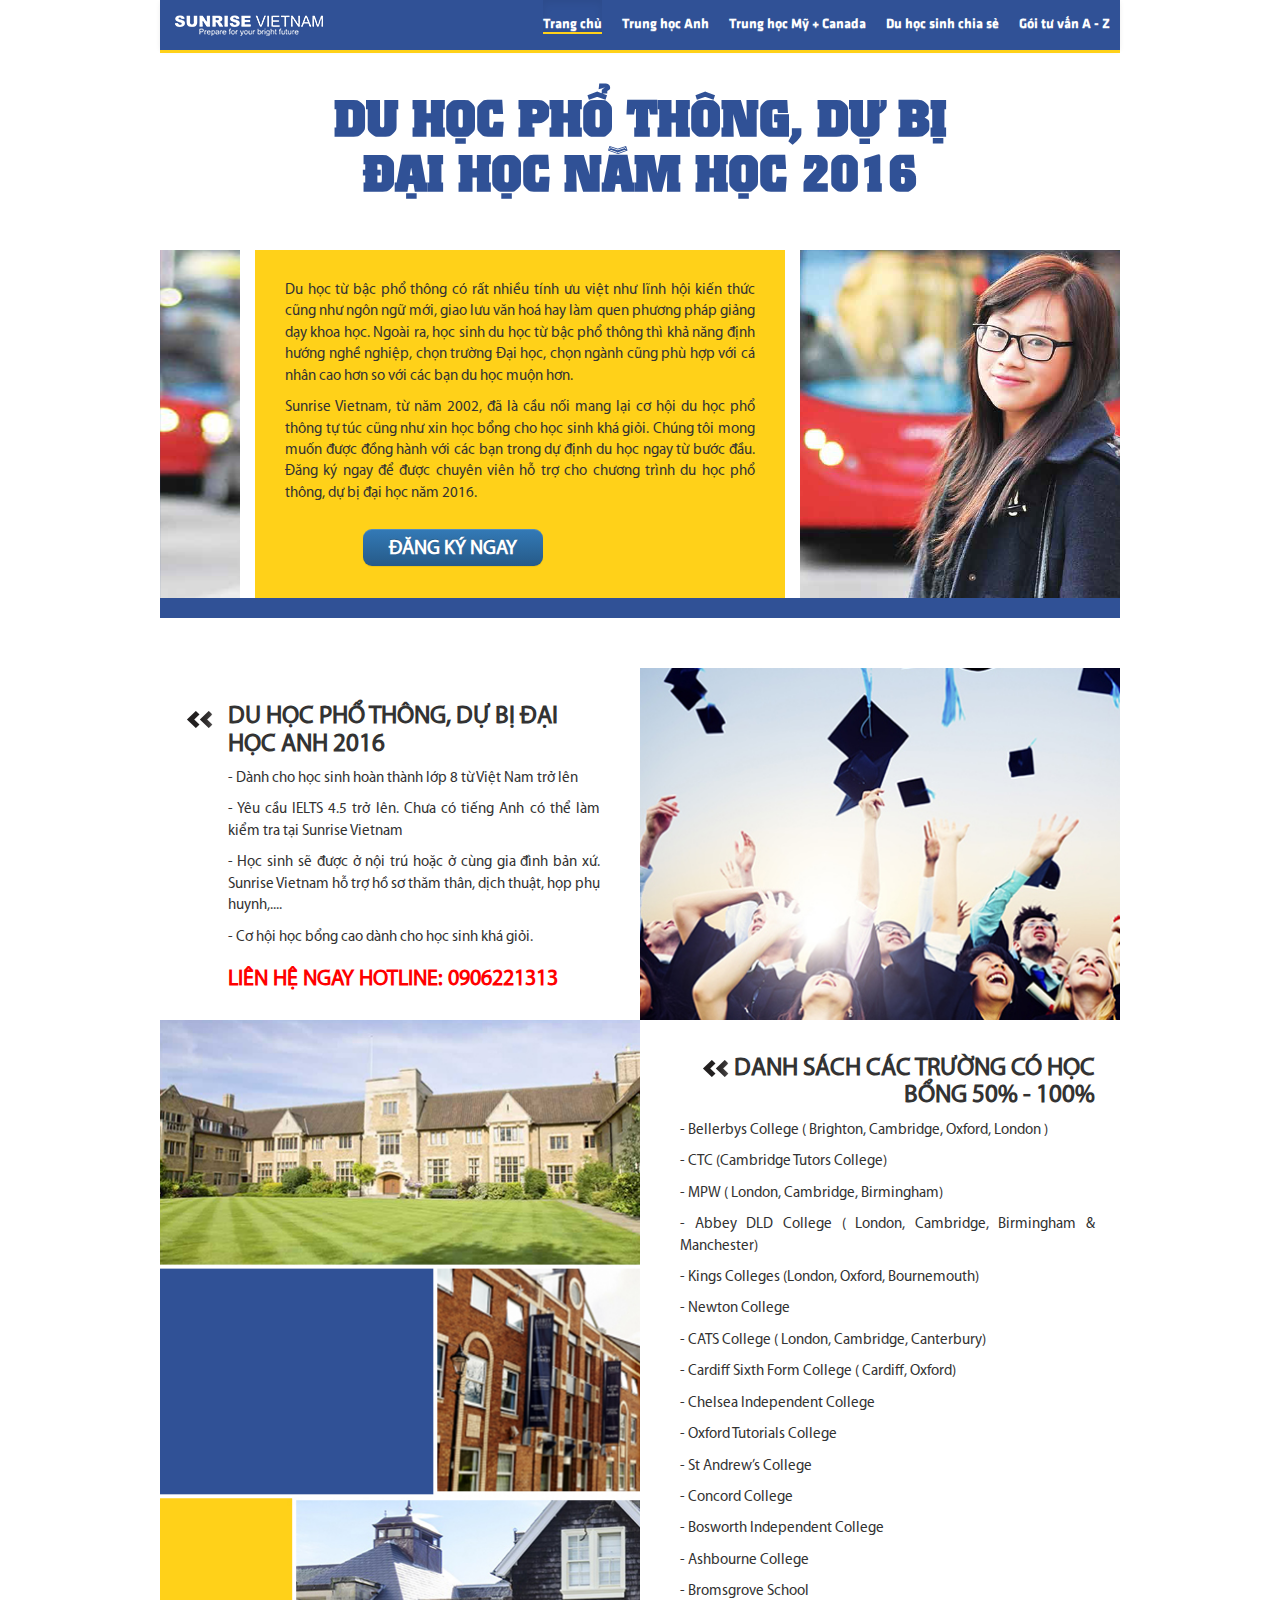
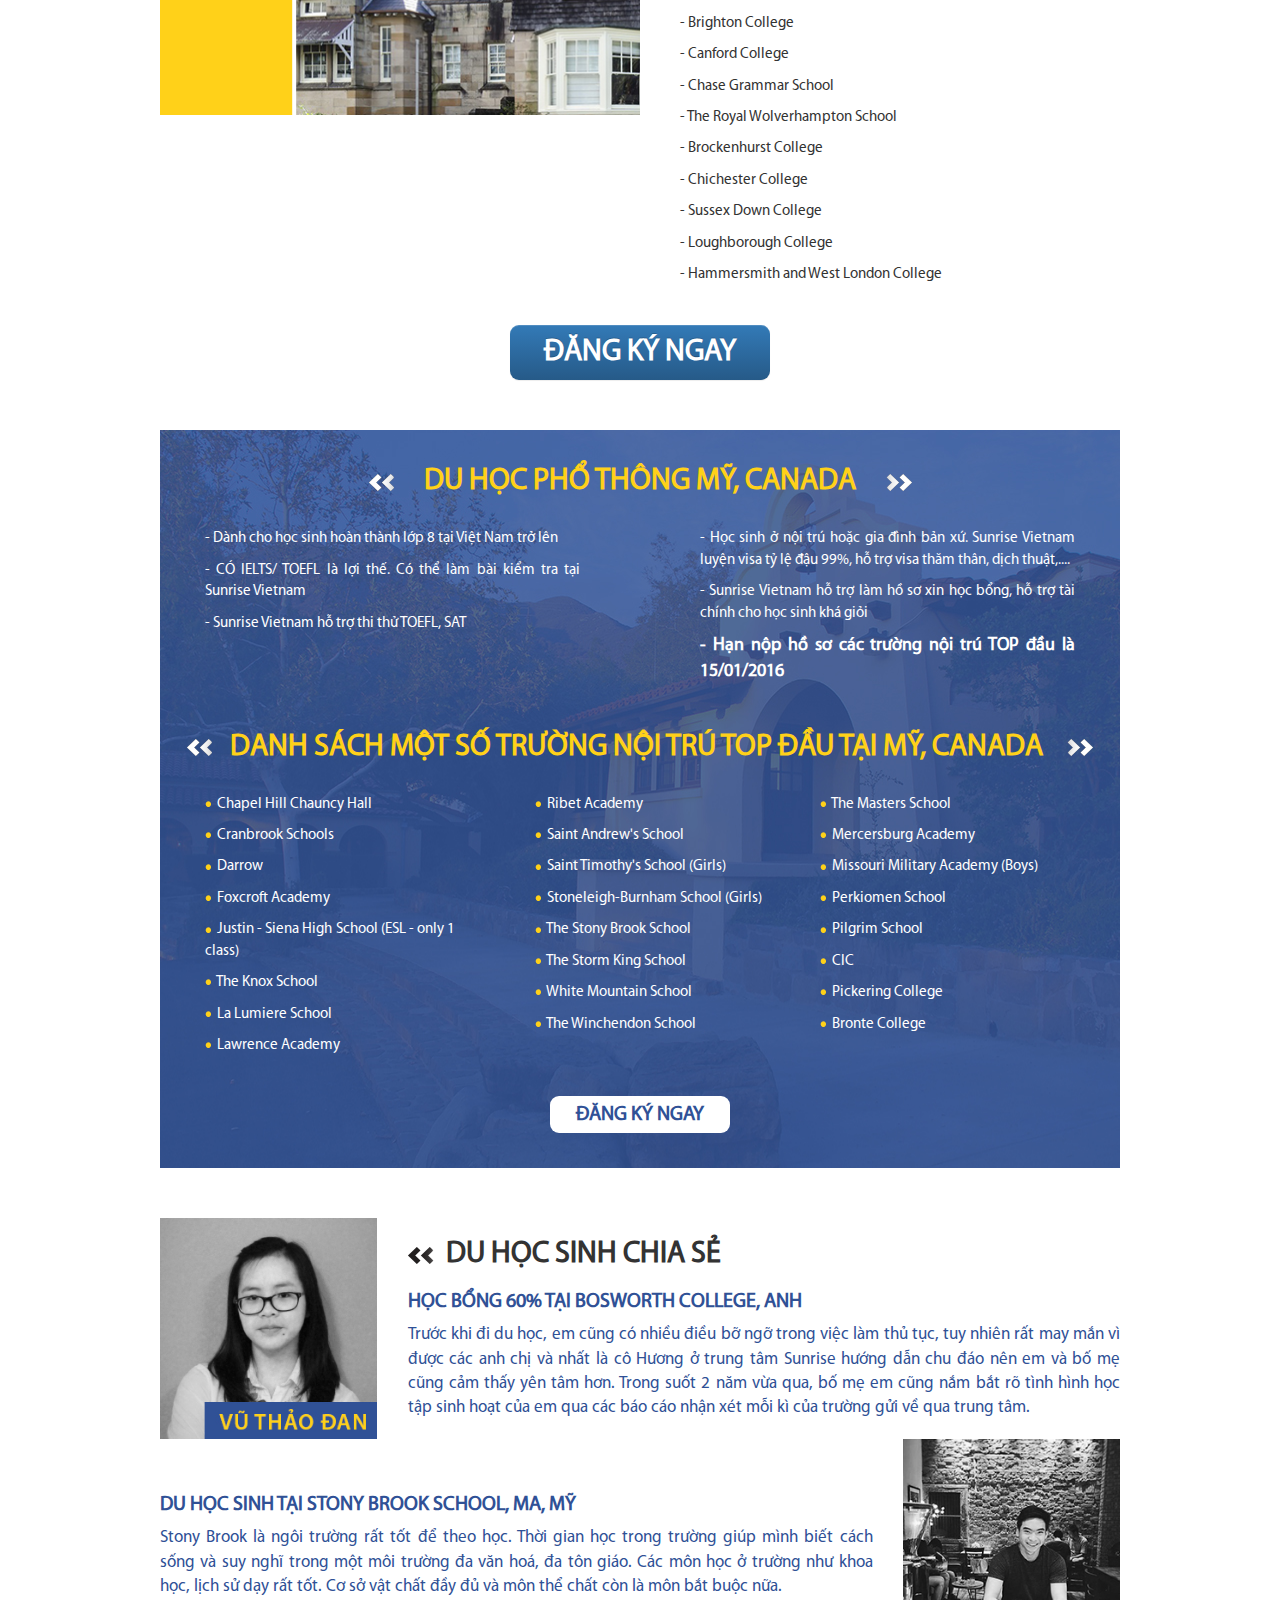
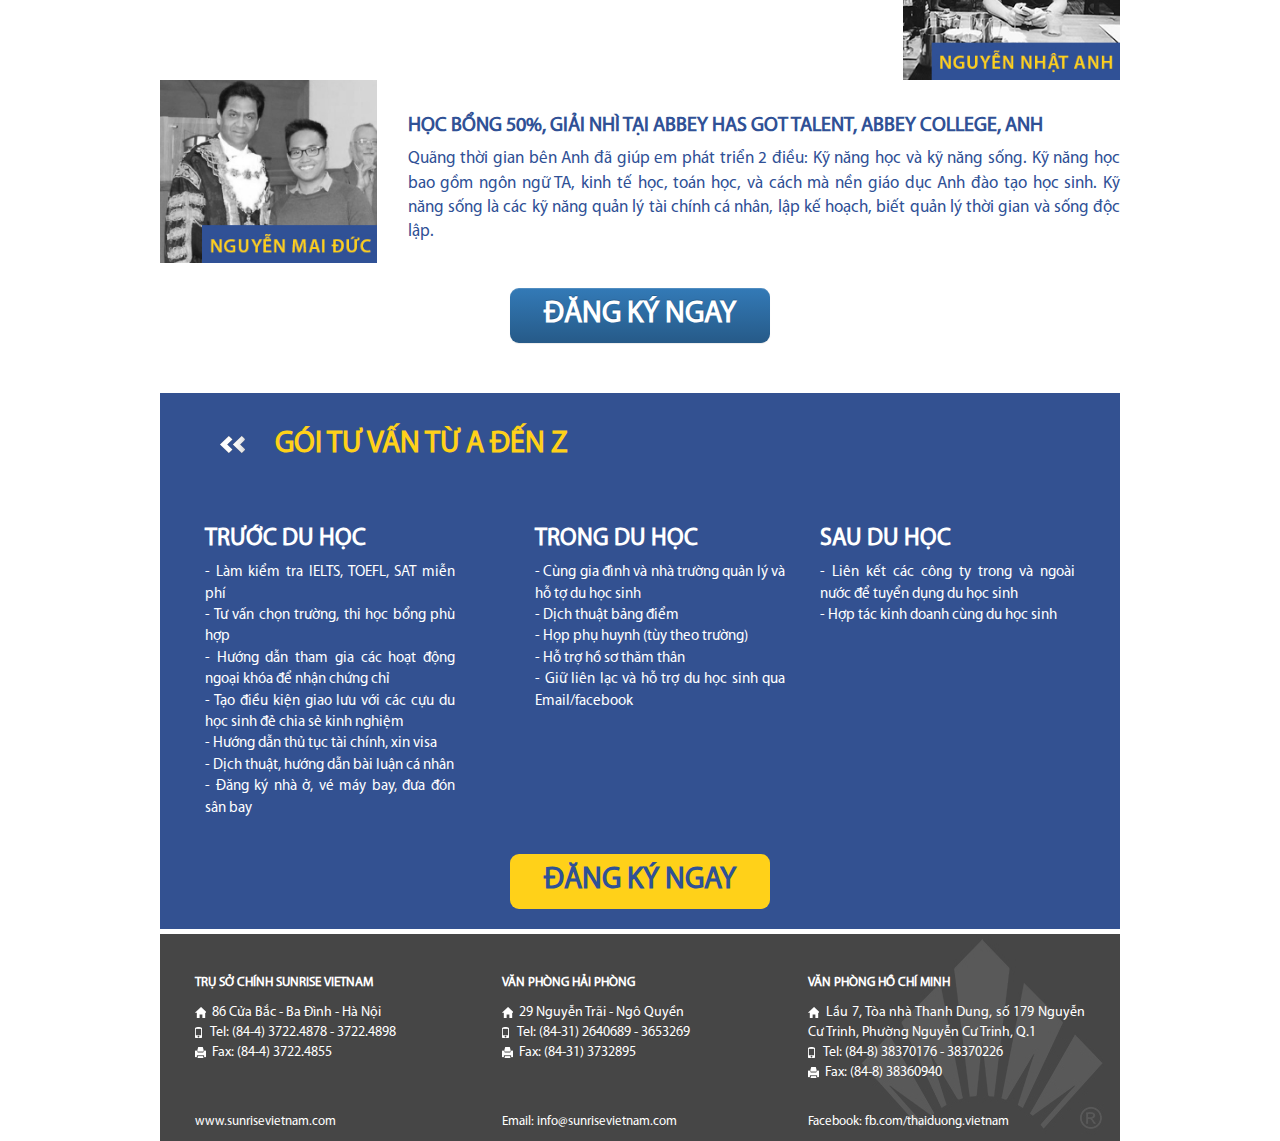
==== commit 9c46d99b: "thaydoi" ====
--- a/index.html
+++ b/index.html
@@ -34,37 +34,37 @@
             <!-- Collect the nav links, forms, and other content for toggling -->
             <div class="collapse navbar-collapse smth" id="bs-example-navbar-collapse-1">
                 <ul class="nav navbar-nav">
-                    <li><a href="#">Trang chủ<span class="sr-only">(current)</span></a></li>
-                    <li><a href="#anhth">Trung học Anh</a></li>
-                    <li><a href="#myca">Trung học Mỹ + Canada</a></li>
-                    <li><a href="#chiase">Du học sinh chia sẻ</a></li>
-                    <li><a href="#tuvan">Gói tư vấn A - Z</a></li>
+                    <li class="active"><a href="#" data-target="top">Trang chủ<span class="sr-only">(current)</span></a></li>
+                    <li><a href="#" data-target="anhth">Trung học Anh</a></li>
+                    <li><a href="#" data-target="myca">Trung học Mỹ + Canada</a></li>
+                    <li><a href="#" data-target="chiase">Du học sinh chia sẻ</a></li>
+                    <li><a href="#" data-target="tuvan">Gói tư vấn A - Z</a></li>
                 </ul>
             </div><!-- /.navbar-collapse -->
         </div><!-- /.container-fluid -->
     </nav>
-    <div class="row header" style="text-align: center">
-        <div class="col-md-8 col-md-offset-2 col-sm-12 col-xs-12">
+    <div class="row header" style="text-align: center" id="top">
+        <div class="col-xs-12 col-md-8 col-md-offset-2  ">
             <h1>DU HỌC PHỔ THÔNG, DỰ BỊ ĐẠI HỌC NĂM HỌC 2016</h1>
         </div>
     </div><!--header-->
     <div class="row banner">
-        <div class="col-md-offset-1 col-md-7 col-sm-8 col-sm-offset-1 col-xs-11 col-xs-offset-1 banner-main">
+        <div class="col-xs-11 col-xs-offset-1 col-sm-8 col-sm-offset-1 col-md-7 col-md-offset-1   banner-main">
             <p>Du học từ bậc phổ thông có rất nhiều tính ưu việt như lĩnh hội kiến thức cũng như ngôn ngữ mới, giao lưu văn hoá hay làm quen phương pháp giảng dạy khoa học. Ngoài ra, học sinh du học từ bậc phổ thông thì khả năng định hướng nghề nghiệp, chọn trường Đại học, chọn ngành cũng phù hợp với cá nhân cao hơn so với các bạn du học muộn hơn.</p>
             <p>Sunrise Vietnam, từ năm 2002, đã là cầu nối mang lại cơ hội du học phổ thông tự túc cũng như xin học bổng cho học sinh khá giỏi. Chúng tôi mong muốn được đồng hành với các bạn trong dự định du học ngay từ bước đầu. Đăng ký ngay để được chuyên viên hỗ trợ cho chương trình du học phổ thông, dự bị đại học năm 2016.</p>
             <form>
-                <button type="button" class="col-md-offset-2 col-sm-offset-1 col-lg-offset-2 btn btn-primary" data-toggle="modal" data-target="#dangky">
+                <button type="button" class="col-sm-offset-1 col-md-offset-2 col-lg-offset-2 btn btn-primary" data-toggle="modal" data-target="#dangky">
                 ĐĂNG KÝ NGAY
             </button></form>
         </div>
 
     </div><!--banner-->
     <a name="anhth"><div class="space"></div></a>
-    <div class="anhth">
+    <div class="anhth" id="anhth">
         <div class="row row1">
-            <div class="col-md-1 col-sm-1 col-xs-1 col-lg-1 anhth-r1l"><img src="photos/arrows.png">
+            <div class="col-xs-1 col-sm-1 anhth-r1l"><img src="photos/arrows.png">
                 </div>
-            <div class="col-md-5 col-sm-5 col-xs-11 col-lg-5 anhth-r1m">
+            <div class="col-xs-11 col-sm-5 anhth-r1m">
                 <h2>DU HỌC PHỔ THÔNG, DỰ BỊ ĐẠI HỌC ANH 2016</h2>
                 <p>- Dành cho học sinh hoàn thành lớp 8 từ Việt Nam trở lên </p>
                 <p>- Yêu cầu IELTS 4.5 trở lên. Chưa có tiếng Anh có thể làm kiểm tra tại Sunrise Vietnam  </p>
@@ -72,15 +72,15 @@
                 <p>- Cơ hội học bổng cao dành cho học sinh khá giỏi. </p>
                 <h3>LIÊN HỆ NGAY HOTLINE: 0906221313</h3>
             </div>
-            <div class="col-md-6 col-sm-6 col-xs-12 col-lg-6 anhth-r1r">
+            <div class="col-xs-12 col-sm-6 anhth-r1r">
                 <img src="photos/anhth-r1.jpg">
             </div>
         </div>
         <div class="row row2">
-            <div class="col-md-6 col-sm-6 col-xs-12 anhth-r2l">
+            <div class="col-xs-12 col-sm-6 anhth-r2l">
                 <img src="photos/anhth-r2.jpg">
             </div>
-            <div class="col-md-6 col-sm-6 col-xs-12 anhth-r2r">
+            <div class="col-xs-12 col-sm-6 anhth-r2r">
                 <h2 align="right"><img src="photos/arrows.png"> DANH SÁCH CÁC TRƯỜNG CÓ HỌC BỔNG 50% - 100%</h2>
                 <p>- Bellerbys College ( Brighton, Cambridge,  Oxford, London )</p>
                 <p>- CTC (Cambridge Tutors College) </p>
@@ -114,17 +114,17 @@
 
     </div><!--anhth-->
     <a name="myca"><div class="space"></div></a>
-    <div class="myca">
+    <div class="myca" id="myca">
         <div class="row myca-r1"><div class="col-md-12">
             <h2 style="text-align: center; color: #ffd119"><img src="photos/whitearrows.png">&nbsp;&nbsp;&nbsp;&nbsp;&nbsp;DU HỌC PHỔ THÔNG MỸ, CANADA&nbsp;&nbsp;&nbsp;&nbsp;&nbsp;<img src="photos/rightwhitearrows.png" ></h2>
         </div> </div>
         <div class="row myca-r2">
-            <div class="col-md-6 col-sm-6 col-xs-12">
+            <div class="col-xs-12 col-sm-6 ">
                 <p>- Dành cho học sinh hoàn thành lớp 8 tại Việt Nam trở lên  </p>
                 <p>- CÓ IELTS/ TOEFL là lợi thế. Có thể làm bài kiểm tra tại Sunrise Vietnam  </p>
                 <p>- Sunrise Vietnam hỗ trợ thi thử TOEFL, SAT</p>
             </div>
-            <div class="col-md-6 col-sm-6 col-xs-12">
+            <div class="col-xs-12 col-sm-6 ">
                 <p>- Học sinh ở nội trú hoặc gia đình bản xứ. Sunrise Vietnam luyện visa tỷ lệ đậu 99%, hỗ trợ visa thăm thân, dịch thuật,....  </p>
                 <p>- Sunrise Vietnam hỗ trợ làm hồ sơ xin học bổng, hỗ trợ tài chính cho học sinh khá giỏi</p>
                 <p style="font-size: 18px; font-weight:bold">- Hạn nộp hồ sơ các trường nội trú TOP đầu là 15/01/2016</p>
@@ -134,7 +134,7 @@
             <h2 style="text-align: center; color: #ffd119"><img src="photos/whitearrows.png">&nbsp;&nbsp;&nbsp;DANH SÁCH MỘT SỐ TRƯỜNG NỘI TRÚ TOP ĐẦU TẠI MỸ, CANADA &nbsp;&nbsp;&nbsp;<img src="photos/rightwhitearrows.png"></h2>
         </div> </div>
         <div class="row myca-r4">
-            <div class="col-md-4 col-sm-4 col-xs-12 firstcol">
+            <div class="col-xs-12 col-sm-4 firstcol">
                 <p><img src="photos/dot.png">&nbsp; Chapel Hill Chauncy Hall</p>
                 <p><img src="photos/dot.png">&nbsp; Cranbrook Schools </p>
                 <p><img src="photos/dot.png">&nbsp; Darrow </p>
@@ -144,7 +144,7 @@
                 <p><img src="photos/dot.png">&nbsp; La Lumiere School </p>
                 <p><img src="photos/dot.png">&nbsp; Lawrence Academy</p>
             </div>
-            <div class="col-md-4  col-sm-4 col-xs-12 mdcol">
+            <div class="col-xs-12 col-sm-4 mdcol">
                 <p><img src="photos/dot.png">&nbsp; Ribet Academy </p>
                 <p><img src="photos/dot.png">&nbsp; Saint Andrew's School </p>
                 <p><img src="photos/dot.png">&nbsp; Saint Timothy's School (Girls) </p>
@@ -154,7 +154,7 @@
                 <p><img src="photos/dot.png">&nbsp; White Mountain School </p>
                 <p><img src="photos/dot.png">&nbsp; The Winchendon School</p>
             </div>
-            <div class="col-md-4  col-sm-4 col-xs-12 lastcol">
+            <div class="col-xs-12 col-sm-4 lastcol">
                 <p><img src="photos/dot.png">&nbsp; The Masters School </p>
                 <p><img src="photos/dot.png">&nbsp; Mercersburg Academy </p>
                 <p><img src="photos/dot.png">&nbsp; Missouri Military Academy (Boys) </p>
@@ -170,31 +170,31 @@
         </div>
     </div><!--myca-->
     <a name="chiase"><div class="space"></div></a>
-    <div class="chiase">
+    <div class="chiase" id="chiase">
         <div class="row chiase-r1">
             <div class="col-xs-12 cssmallheader"><h2 style="margin-top: 0"><img src="photos/arrows.png">&nbsp; DU HỌC SINH CHIA SẺ</h2></div>
-            <div class="col-md-3 col-md-offset-0 col-sm-3 col-sm-offset-0 col-xs-7 col-xs-offset-1"><img class="img-responsive" src="photos/dhs1.jpg"></div>
-            <div class="col-md-9 col-sm-9 chiaseheader">
+            <div class="col-xs-7 col-xs-offset-1 col-sm-3 col-sm-offset-0"><img class="img-responsive" src="photos/dhs1.jpg"></div>
+            <div class="col-sm-9 chiaseheader">
                 <h2 style="margin-top: 0"><img src="photos/arrows.png">&nbsp; DU HỌC SINH CHIA SẺ</h2>
-                <div class="col-md-12 col-xs-12" style="text-align: left">
+                <div class="col-xs-10 col-xs-offset-1 col-sm-12 col-sm-offset-0" style="text-align: left">
                     <h4>HỌC BỔNG 60% TẠI BOSWORTH COLLEGE, ANH</h4>
                     <p style="font-size: 17px">Trước khi đi du học, em cũng có nhiều điều bỡ ngỡ trong việc làm thủ tục, tuy nhiên rất may mắn vì được các anh chị và nhất là cô Hương ở trung tâm Sunrise hướng dẫn chu đáo nên em và bố mẹ cũng cảm thấy yên tâm hơn. Trong suốt 2 năm vừa qua, bố mẹ em cũng nắm bắt rõ tình hình học tập sinh hoạt của em qua các báo cáo nhận xét mỗi kì của trường gửi về qua trung tâm.</p>
                 </div>
             </div>
         </div>
         <div class="row chiase-r2">
-            <div class="col-md-3 col-md-offset-0 col-sm-3 col-sm-offset-0 col-xs-7 col-xs-offset-1 r2smallimg"><img  class="img-responsive"  src="photos/dhs2.jpg"></div>
-            <div class="col-md-9 col-md-offset-0 col-sm-9 col-sm-offset-0 col-xs-10 col-xs-offset-1">
+            <div class="col-xs-7 col-xs-offset-1 col-sm-3 col-sm-offset-0 r2smallimg"><img  class="img-responsive"  src="photos/dhs2.jpg"></div>
+            <div class="col-xs-10 col-xs-offset-1 col-sm-9 col-sm-offset-0 ">
                 <h4>DU HỌC SINH TẠI STONY BROOK SCHOOL, MA, MỸ</h4>
                 <p style="font-size: 17px">Stony Brook là ngôi trường rất tốt để theo học. Thời gian học trong trường giúp mình biết cách sống và suy nghĩ trong một môi trường đa văn hoá, đa tôn giáo. Các môn học ở trường như khoa học, lịch sử dạy rất tốt. Cơ sở vật chất đầy đủ và môn thể chất còn là môn bắt buộc nữa.</p>
             </div>
-            <div class="col-md-3 col-sm-3 r2bigimg"><img  class="img-responsive"  src="photos/dhs2.jpg"></div>
+            <div class="col-sm-3 r2bigimg"><img  class="img-responsive"  src="photos/dhs2.jpg"></div>
         </div>
         <div class="row chiase-r3">
-            <div class="col-md-3 col-md-offset-0 col-sm-3 col-sm-offset-0 col-xs-7 col-xs-offset-1"><img  class="img-responsive"  src="photos/dhs3.jpg"></div>
-            <div class="col-md-9 col-md-offset-0 col-sm-9 col-sm-offset-0 col-xs-10 col-xs-offset-1">
+            <div class="col-xs-7 col-xs-offset-1 col-sm-3 col-sm-offset-0 "><img  class="img-responsive"  src="photos/dhs3.jpg"></div>
+            <div class="col-xs-10 col-xs-offset-1 col-sm-9 col-sm-offset-0 ">
                 <h4>HỌC BỔNG 50%, GIẢI NHÌ TẠI ABBEY HAS GOT TALENT, ABBEY COLLEGE, ANH</h4>
-                <p style="font-size: 17px">Học bổng 50%, Giải nhì tại Abbey Has got Talent,  Abbey College, Anh </p>
+                <p style="font-size: 17px">Quãng thời gian bên Anh đã giúp em phát triển 2 điều: Kỹ năng học và kỹ năng sống. Kỹ năng học bao gồm ngôn ngữ TA, kinh tế học, toán học, và cách mà nền giáo dục Anh đào tạo học sinh. Kỹ năng sống là các kỹ năng quản lý tài chính cá nhân, lập kế hoạch, biết quản lý thời gian và sống độc lập.</p>
             </div>
         </div>
         <div class="row chiase-r4">
@@ -207,20 +207,20 @@
         </div>
     </div><!--chiase-->
     <a name="tuvan"><div class="space"></div></a>
-    <div class="tuvan">
+    <div class="tuvan" id="tuvan">
         <div class="row tuvan-r1">
             <div class="col-md-12"><h2><img src="photos/whitearrows.png">&nbsp;&nbsp;&nbsp;&nbsp; GÓI TƯ VẤN TỪ A ĐẾN Z</h2></div>
         </div>
         <div class="row tuvan-r2">
-            <div class="col-md-4 col-sm-4 firstcol">
+            <div class="col-xs-11 col-sm-4 firstcol">
                 <h2 style="font-size: 24px; color: white">TRƯỚC DU HỌC</h2>
                 <p>- Làm kiểm tra IELTS, TOEFL, SAT miễn phí <br/>- Tư vấn chọn trường, thi học bổng phù hợp <br/>- Hướng dẫn tham gia các hoạt động ngoại khóa để nhận chứng chỉ  <br/>- Tạo điều kiện giao lưu với các cựu du học sinh đẻ chia sẻ kinh nghiệm <br/>- Hướng dẫn thủ tục tài chính, xin visa <br/>- Dịch thuật, hướng dẫn bài luận cá nhân <br/>- Đăng ký nhà ở, vé máy bay, đưa đón sân bay</p>
             </div>
-            <div class="col-md-4 col-sm-4 mdcol">
+            <div class="col-xs-11 col-sm-4 mdcol">
                 <h2 style="font-size: 24px; color: white">TRONG DU HỌC </h2>
                 <p>- Cùng gia đình và nhà trường quản lý và hỗ tợ du học sinh <br/>- Dịch thuật bảng điểm <br/>- Họp phụ huynh (tùy theo  trường) <br/>- Hỗ trợ hồ sơ thăm thân <br/>- Giữ liên lạc và hỗ trợ du học sinh qua Email/facebook</p>
             </div>
-            <div class="col-md-4 col-sm-4 lastcol">
+            <div class="col-xs-11 col-sm-4 lastcol">
                 <h2 style="font-size: 24px; color: white">SAU DU HỌC</h2>
                 <p>- Liên kết các công ty trong và ngoài nước để tuyển dụng du học sinh <br/>- Hợp tác kinh doanh cùng du học sinh</p>
             </div>
@@ -236,22 +236,21 @@
     </div><!----tuvan------>
     <div class="footer">
         <div class="row ft-r1">
-            <div class="col-md-4 col-sm-4 col-xs-4">
+            <div class="col-xs-10 col-xs-offset-1 col-sm-4 col-sm-offset-0">
                 <p><strong>TRỤ SỞ CHÍNH SUNRISE VIETNAM</strong></p>
                 <p style="font-size: 14px">
                     <img src="photos/ft-home.png">&nbsp; 86 Cửa Bắc - Ba Đình - Hà Nội<br/>
                     <img src="photos/ft-mobile.png">&nbsp;&nbsp; Tel: (84-4) 3722.4878 - 3722.4898<br/>
                     <img src="photos/ft-printer.png">&nbsp;&nbsp;Fax: (84-4) 3722.4855</p>
             </div>
-            <div class="col-md-4  col-sm-4 col-xs-4">
+            <div class="col-xs-10 col-xs-offset-1 col-sm-4 col-sm-offset-0">
                 <p><strong>VĂN PHÒNG HẢI PHÒNG</strong></p>
                 <p style="font-size: 14px">
                     <img src="photos/ft-home.png">&nbsp; 29 Nguyễn Trãi - Ngô Quyền  <br/>
                     <img src="photos/ft-mobile.png">&nbsp;&nbsp; Tel: (84-31) 2640689 - 3653269  <br/>
                     <img src="photos/ft-printer.png">&nbsp;&nbsp;Fax: (84-31) 3732895</p>
-
-            </div>
-            <div class="col-md-4  col-sm-4 col-xs-4">
+            </div>
+            <div class="col-xs-10 col-xs-offset-1 col-sm-4 col-sm-offset-0">
                 <p><strong>VĂN PHÒNG HỒ CHÍ MINH</strong></p>
                 <p style="font-size: 14px">
                     <img src="photos/ft-home.png">&nbsp; Lầu 7, Tòa nhà Thanh Dung, số 179 Nguyễn Cư Trinh, Phường  Nguyễn Cư Trinh, Q.1  <br/>
@@ -260,9 +259,9 @@
             </div>
         </div>
         <div class="row ft-r2">
-            <div class="col-md-4 col-sm-4 col-xs-5"><p>www.sunrisevietnam.com</p></div>
-            <div class="col-md-4 col-sm-4 col-xs-7"><p>Email: info@sunrisevietnam.com</p></div>
-            <div class="col-md-4 col-sm-4 col-xs-12"><p>Facebook: fb.com/thaiduong.vietnam</p></div>
+            <div class="col-xs-5 col-xs-offset-1 col-sm-4 col-sm-offset-0"><p>www.sunrisevietnam.com</p></div>
+            <div class="col-xs-6 col-sm-4"><p>Email: info@sunrisevietnam.com</p></div>
+            <div class="col-xs-12 col-sm-4"><p>Facebook: fb.com/thaiduong.vietnam</p></div>
         </div>
     </div>
 </div>
@@ -452,4 +451,4 @@
 </script>
 <!-- Include all compiled plugins (below), or include individual files as needed -->
 </body>
-</html>+</html>
--- a/css/style.css
+++ b/css/style.css
@@ -1,127 +1,91 @@
 /*----------font--------------*/
 @font-face {
     font-family: "UTM colossalis";
-    src: url("../fonts/UTM%20Colossalis.ttf");
-}
+    src: url("../fonts/UTM%20Colossalis.ttf");}
 @font-face {
     font-family: "UTM fb";
-    src: url("../fonts/UTM%20FacebookB%20K&T.ttf");
-}
+    src: url("../fonts/UTM%20FacebookB%20K&T.ttf");}
 @font-face {
     font-family: "myriadpro";
-    src: url("../fonts/MYRIADPRO-REGULAR.OTF")
-}
+    src: url("../fonts/MYRIADPRO-REGULAR.OTF")}
 /*------common------*/
 body {
     margin:0;
-    padding: 0;
-}
+    padding: 0;}
 .container {
-        padding: 0;
-}
+        padding: 0;}
 .space {
-    height: 50px;
-}
+    height: 50px;}
 /*-------font default--------------*/
 h1 {
     font-family: "UTM colossalis";
-    font-weight: bold;
-}
+    font-weight: bold;}
 h2 {
     font-family: "myriadpro";
-    font-weight: bold;
-}
+    font-weight: bold;}
 h3 {
     font-family: "myriadpro";
     color: red;
-    font-weight: bold;
-}
+    font-weight: bold;}
 h4 {
     font-family: "myriadpro";
     color: #305196;
-    font-weight: 600;
-}
+    font-weight: 600;}
 .tk-main h2 {
     color: #305196;
-    text-align: center;
-}
+    text-align: center;}
 p {
     font-family: "myriadpro";
     text-align: justify;
     text-decoration: none;
-}
+    font-size: 14px;}
 .chiase p {
-    color: #305196;
-}
+    color: #305196;}
 .footer p {
-    color: white;
-}
+    color: white;}
 .main-info p {
-    color: #a94545;
-}
+    color: #a94545;}
+.footer p {
+    font-size: 13px;    }
 @media (max-width:767px){
     h1 {
-        font-size: 40px;
-    }
+        font-size: 40px;    }
     h2 {
         font-size: 25px;
-        margin-top: 25px;
-    }
+        margin-top: 25px;    }
     h3 {
-        font-size: 20px;
-    }
+        font-size: 20px;    }
     h4 {
         font-size: 18px;
-        margin-top: 15px;
-    }
-    p, .chiase p {
-        font-size: 14px;
-    }
-    .footer p {
-        font-size: 13px;
-    }
+        margin-top: 15px;    }
+    .chiase p {
+        font-size: 14px;    }
 }
 @media (min-width:768px) {
     h1 {
-        font-size: 50px;
-    }
+        font-size: 50px;    }
     h2 {
         font-size: 25px;
-        margin-top: 20px;
-    }
+        margin-top: 20px;    }
     h3 {
-        font-size: 18px;
-    }
+        font-size: 18px;    }
     h4 {
-        font-size: 18px;
-    }
-    p {
-        font-size: 14px;
-    }
-    .footer p {
-        font-size: 13px;
-    }
+        font-size: 18px;    }
 }
 @media (min-width:992px) {
     h2 {
         font-size: 30px;
-        margin-top: 35px;
-    }
+        margin-top: 35px;    }
     h3 {
-        font-size: 22px;
-    }
+        font-size: 22px;    }
     h4 {
-        font-size: 20px;
-    }
+        font-size: 20px;    }
     p {
-        font-size: 15px;
-    }
+        font-size: 15px;    }
 }
 /*------button dang ky-------*/
 .btn-group {
-    background-color: transparent;
-}
-
+    background-color: transparent;}
 form button, .btn-primary  {
     font-weight: bold;
     border: none;
@@ -130,66 +94,51 @@
     font-family: "myriadpro";
     cursor: pointer;
     -moz-border-radius: 9px;
-    -webkit-border-radius: 9px;
-}
+    -webkit-border-radius: 9px;}
 .col-md-12 form button {
     margin: 0 auto;
     width: 260px;
     height: 55px;
-    font-size: 30px;
-}
+    font-size: 30px;}
 .myca button:hover, .tuvan button:hover {
     -moz-box-shadow: inset 0 1px 0 rgba(256, 256, 256, 0.55), 1px 1px 3px rgba(0, 0, 0, 0.25);
     -ms-box-shadow: inset 0 1px 0 rgba(256, 256, 256, 0.55), 1px 1px 3px rgba(0, 0, 0, 0.25);
     -webkit-box-shadow: inset 0 1px 0 rgba(256, 256, 256, 0.55), 1px 1px 3px rgba(0, 0, 0, 0.25);
     box-shadow: inset 0 1px 0 rgba(256, 256, 256, 0.55), 1px 1px 3px rgba(0, 0, 0, .25);
-    font-weight: lighter;
-}
+    font-weight: lighter;}
 /*-------------form dang ky ------------------*/
 .modal-content {
     margin-top: 50px;
-    width: 600px;
-}
+    width: 600px;}
 .modal-content, .dangkyform button, .input-group  {
-    border-radius: 0;
-}
+    border-radius: 0;}
 .modal-header {
     background-color: #ffd119;
-    font-weight: bold;
-}
+    font-weight: bold;}
 .input-group {
-    width: 100%;
-}
+    width: 100%;}
 .dangkyform {
-    font-family: "myriadpro";
-}
+    font-family: "myriadpro";}
 .dangkyform input, .dangkyform select, .dangkyform .selectpicker, .dangkyform .selectpicker:hover, .dangkyform .selectpicker:focus {
     font-size: 14px;
-    color: #305196;
-}
+    color: #305196;}
 .modal-footer {
-    text-align: left;
-}
+    text-align: left;}
 .dangkyform input:focus, .dangkyform select:focus {
-    box-shadow: none;
-}
+    box-shadow: none;}
 .dangkyform button {
-    margin-right: 20px;
-}
+    margin-right: 20px;}
 .btn-default {
     background-image: none;
-    color: #305196;
-}
+    color: #305196;}
 .btnreset {
     color: #305196;
-    font-weight: bold;
-}
+    font-weight: bold;}
 /*--------------menu-------------*/
 .navbar {
     margin: 0;
     border: none;
-    max-height:35px;
-}
+    max-height:35px;}
 .menu {
     z-index: 999;
     margin: 0;
@@ -199,70 +148,56 @@
     border-radius:0;
     line-height: 10px;
     position: fixed;
-    padding: 0;
-}
+    padding: 0;}
 .container-fluid {
     background-color: #305196;
-    border-bottom: solid 3px #ffd119
-}
+    border-bottom: solid 3px #ffd119}
 @media (max-width:767px){
     .navbar {
-        width: 100%;
-    }
+        width: 100%;    }
     .menu {
-        width: 100%;
-    }
+        width: 100%;    }
     .smth {
         background: #305196;
-        color: white;
-    }
+        color: white;    }
     .navbar-default .navbar-nav>li>a:focus,.navbar-default .navbar-nav>li>a:hover, .navbar-default .navbar-nav>.active>a,.navbar-default .navbar-nav>.active>a:focus,.navbar-default .navbar-nav>.active>a:hover{
         color:white;
         background-color:#ffd119;
         text-decoration: underline #ffd119;
         border-bottom: 2px solid #ffd119 ;
-
-    }
+        background-image: none!important;    }
     .navbar-default .navbar-nav>.disabled>a,.navbar-default .navbar-nav>.disabled>a:focus,.navbar-default .navbar-nav>.disabled>a:hover{
         color:#ccc;background-color:#305196;
-        text-decoration: underline #ffd119;
-    }
+        text-decoration: underline #ffd119;    }
 }
 @media (min-width:768px){
     .menu {
-        width: inherit;
-    }
+        width: inherit;    }
     .container-fluid {
-        padding-right: 0;
-    }
+        padding-right: 0;    }
     .navbar-brand {
         width: 25%;
-        padding-right: 0;
-    }
+        padding-right: 0;    }
     .navbar-collapse {
-        padding: 0;
-    }
+        padding: 0;    }
     .navbar-nav {
         float: right;
-        padding:0
-    }
+        padding:0    }
     .navbar-nav>li>a {
         color: white;
         text-underline: single #ffd119 ;
         font-size: 14px;
         padding: 12px 0 0 0;
         margin-right: 10px;
-        margin-left: 10px;
-    }
+        margin-left: 10px;    }
     .navbar-nav>li:active {
         color: white;
-        text-decoration: underline #ffd119 ;
-    }
+        text-decoration: underline #ffd119 ;    }
     .navbar-nav>.active>a, .navbar-nav>.active>a:focus, .navbar-nav>.active>a:hover, .navbar-nav>li>a:hover, .navbar-nav>li>a::after  {
         background-color: #305196;
         color: white;
         border-bottom: 2px solid #ffd119 ;
-    }
+        background-image: none!important;    }
 }
 /*------------------header-----------------*/
 .header {
@@ -270,49 +205,40 @@
     text-align: center;
     color: #305196;
     line-height: 250px;
-    padding-top: 70px;
-}
+    padding-top: 70px;}
 /*------------------banner-----------------*/
 .banner {
     margin: 0;
-    border-bottom: solid 20px #305196;
-}
+    border-bottom: solid 20px #305196;}
 .banner-main {
-    background-color: #ffd119;
-}
+    background-color: #ffd119;}
 .banner-main form button {
     height:37px;
     width: 180px;
     font-size: 20px;
-    margin-top: 15px ;
-}
+    margin-top: 15px ;}
 @media (max-width:767px){
     .banner {
         background-image: url("../photos/banner.png");
-        background-position: left;
-    }
+        background-position: left;    }
     .banner-main {
         padding: 20px 20px 10px 20px;
-        border-left: solid 10px white;
-    }
+        border-left: solid 10px white;    }
 }
 @media (min-width:768px){
     .banner {
         background-image: url("../photos/banner-right.jpg");
         background-position: right;
-        height: 368px;
-    }
+        height: 368px;    }
     .banner-main {
         border-left: solid 15px white;
         border-right: solid 15px white;
         height: 348px;
-        padding: 30px 30px 30px 30px;
-    }
+        padding: 30px 30px 30px 30px;    }
 }
 @media (min-width:992px) {
     .banner {
-        background-image: url("../photos/banner.png");
-    }
+        background-image: url("../photos/banner.png");    }
 }
 /*------------------anhth-----------------*/
 .anhth-r1m h2, .anhth-r2r h2 {
@@ -322,237 +248,181 @@
     .anhth-r1l {
         text-align: right;
         padding: 30px 0 0 0;
-        width: 10%;
-    }
+        width: 10%;    }
     .anhth-r1m {
         margin: 0;
-        width: 85%;
-    }
+        width: 85%;    }
     .anhth-r1r img {
-        width: 100%;
-    }
+        width: 100%;    }
     .anhth-r2l {
-        margin: 0px;
-    }
+        margin: 0px;    }
     .anhth-r2l img {
         width: 100%;
-        display: none;
-    }
+        display: none;    }
     .anhth-r2r {
         padding: 0 60px 0 60px;
-        margin: 0;
-    }
+        margin: 0;    }
     .row3 {
-        margin-top: 10px;
-    }
+        margin-top: 10px;    }
     .col-md-12 {
-        text-align:center;
-    }
+        text-align:center;    }
 }
 @media (min-width:768px){
     .anhth-r1l {
         text-align: right;
-        padding-top: 20px;
-    }
+        padding-top: 20px;    }
     .anhth-r1m {
-        padding: 0 20px 0 0;
-    }
+        padding: 0 20px 0 0;    }
     .anhth-r1r {
-        padding-left: 0;
-    }
+        padding-left: 0;    }
     .anhth-r2l {
-        padding-right: 0;
-    }
+        padding-right: 0;    }
     .anhth-r2r {
-        padding: 0 40px 0 40px;
-    }
+        padding: 0 40px 0 40px;    }
     .anhth-r1r img, .anhth-r2l img {
         width: 100%;
-        display: block;
-    }
+        display: block;    }
     .row3 {
-        margin-top: 30px;
-    }
+        margin-top: 30px;    }
     .col-md-12 {
-        text-align:center;
-    }
+        text-align:center;    }
 }
 @media (min-width:992px){
     .anhth-r1l {
         text-align: right;
-        padding-top: 40px;
-    }
+        padding-top: 40px;    }
     .anhth-r1m {
-        padding: 0 40px 0 0;
-    }
+        padding: 0 40px 0 0;    }
 }
 /*------------------mycana-----------------*/
-.myca {
-    background-image: url("../photos/bg-mycan.jpg");
+@media (max-width: 767px) {
+    .myca {
+        background-color: #305196;    }
+}
+@media (min-width: 768px) {
+    .myca {
+        background-image: url("../photos/bg-mycan.jpg");    }
 }
 .myca p, .tuvan p {
-    color: white;
-}
-.myca-r4 .col-md-4, .tuvan .col-md-4 {
-    padding-top: 20px;
-}
-.myca-r2 .col-md-6 {
-    padding: 20px 60px 0 60px;
-}
+    color: white;}
+.myca-r4 .col-sm-4, .tuvan .col-sm-4 {
+    padding-top: 20px;}
+.myca-r2 .col-sm-6 {
+    padding: 20px 60px 0 60px;}
 .myca-r5 form button {
     background-color: white;
     color: #305196;
     height: 37px;
     width: 180px;
     line-height: 37px;
-    font-size: 20px;
-}
+    font-size: 20px;}
 @media (max-width:767px){
     .firstcol, .mdcol, .lastcol {
         padding-left: 60px;
-        padding-right: 60px;
-    }
+        padding-right: 60px;    }
 }
 @media (max-width:991px) {
     .myca-r1 img, .myca-r3 img {
-        display: none;
-    }
+        display: none;    }
     .myca {
-        background-repeat: no-repeat;
-    }
+        background-repeat: no-repeat;    }
     .firstcol, .mdcol {
         padding-left: 60px;
-        padding-right: 20px;
-    }
+        padding-right: 20px;    }
     .lastcol {
-        padding-right: 60px;
-    }
+        padding-right: 60px;    }
     .myca-r5 form button {
-        margin: 10px 0 40px 0;
-    }
+        margin: 10px 0 40px 0;    }
 }
 @media (min-width:992px){
     .myca {
-        background-position: 100%;
-    }
+        background-position: 100%;    }
     .firstcol, .mdcol {
         padding-left: 60px;
-        padding-right: 20px;
-    }
+        padding-right: 20px;    }
     .lastcol {
-        padding-right: 60px;
-    }
+        padding-right: 60px;    }
     .myca-r5 form button {
-        margin: 30px 0 35px 0;
-    }
+        margin: 30px 0 35px 0;    }
 }
 /*---------------chiase--------------------------*/
 .chiase-r4 {
-    margin-top: 25px;
-}
+    margin-top: 25px;  }
 @media (max-width:767px){
     .cssmallheader {
-        padding: 15px 0 0 30px;
-    }
+        padding: 15px 0 0 30px;  }
     .chiaseheader h2 {
-        display: none;
-    }
+        display: none;  }
     .r2bigimg {
-        display: none;
-    }
-    .chiase-r1 .col-xs-12, .chiase-r2 .col-xs-12, .chiase-r3 .col-xs-12  {
-        padding-top: 25px;
-    }
+        display: none;    }
+    .chiase-r1 .col-xs-10 {
+        padding: 0;    }
+    .chiase-r1 .col-xs-10, .chiase-r2 .col-xs-12, .chiase-r3 .col-xs-12  {
+        padding-top: 25px;    }
 }
 @media (min-width:768px){
     .cssmallheader {
-        display: none;
-    }
+        display: none;    }
     .chiaseheader  {
-        padding-top: 0px;
-    }
-    .chiaseheader .col-md-12 {
+        padding-top: 0px;    }
+    .chiaseheader .col-sm-12 {
         margin:  0 0 0;
-        padding: 0;
-    }
-    .chiase-r2 .col-md-3 img {
-        float: right;
-    }
-    .chiase-r2 .col-md-9, .chiase-r3 .col-md-9  {
-        padding-top: 25px;
-    }
+        padding: 0;    }
+    .chiase-r2 .col-sm-3 img {
+        float: right;    }
+    .chiase-r2 .col-sm-9, .chiase-r3 .col-sm-9  {
+        padding-top: 25px;    }
     .r2smallimg {
-        display: none;
-    }
+        display: none;    }
 }
 @media (min-width:992px){
     .chiaseheader  {
-        padding-top: 20px;
-    }
-    .chiase-r2 .col-md-9, .chiase-r3 .col-md-9  {
-        padding-top: 55px;
-    }
+        padding-top: 20px;    }
+    .chiase-r2 .col-sm-9 {
+        padding-top: 45px;    }
 }
 /*------------------tuvan-----------------------*/
 .tuvan {
     background-color: #335191;
     padding-bottom: 20px;
-    margin-bottom: 5px;
-}
+    margin-bottom: 5px;}
 .tuvan-r1 .col-md-12 {
     text-align: left;
-    margin-left: 60px;
-}
+    margin-left: 60px;}
 .tuvan h2 {
-    color: #ffd119;
-}
+    color: #ffd119;}
 .tuvan-r3 form button {
     margin-top:25px;
     background-color: #ffd119;
-    color: #305196 ;
-}
+    color: #305196 ;}
 /*---------------footer--------------*/
 .ft-r2 {
-    padding-top: 20px;
-}
+    padding-top: 20px;}
 @media (max-width:767px) {
     .footer {
-        background-image: url("../photos/bg-footer.jpg");
-        background-position: right;
-        padding: 40px 30px 0 30px;
-    }
-    .main-info {
-        padding: 0 30px 30px;
-    }
-    .ft-r2 {
-        padding-top: 20px;
-    }
+        background-color: #464646;  }
+    .ft-r1 {
+        padding-top: 20px;}
     .ft-r2 .col-xs-12 p {
-        text-align: center;
-    }
+        text-align: center;    }
 }
 @media (min-width: 768px) {
     .footer {
         background-image: url("../photos/bg-footer.jpg");
         background-position: right;
-        padding: 40px 35px 0 35px;
-    }
+        padding: 40px 35px 0 35px;    }
 }
 /*--------------thankyou--------------*/
 @media (max-width: 767px) {
     .tk-header .bigimg {
-        display: none;
-    }
+        display: none;    }
     .tk-footer .col-xs-12 img {
-        margin: 0 auto 10px auto;
-    }
+        margin: 0 auto 10px auto;    }
 }
 @media (min-width: 768px) {
     .tk-header .smallimg {
-        display: none;
-    }
+        display: none;    }
 }
 .tk-footer .col-md-6, .tk-footer .col-sm-6, .tk-footer .col-xs-12 {
     text-align: center;
-    padding: 0 30px 0 30px;
-}+    padding: 0 30px 0 30px;}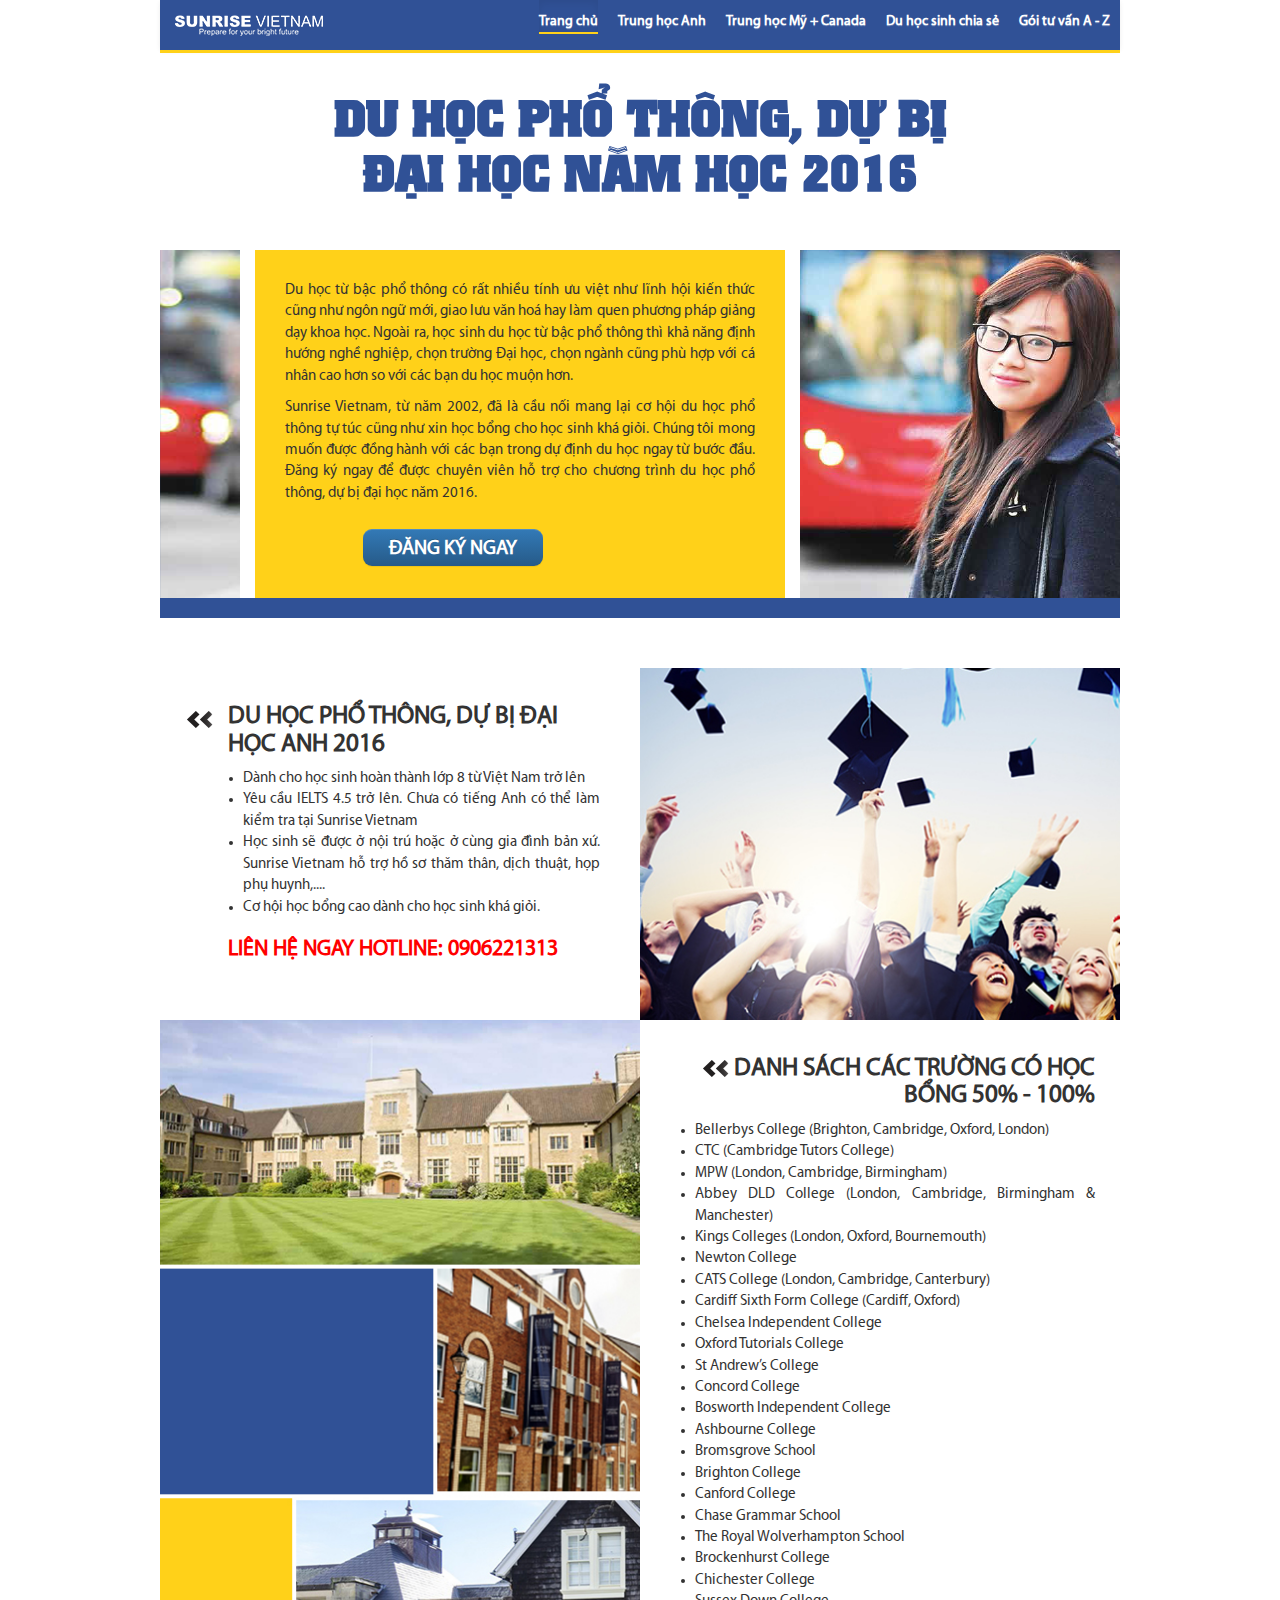
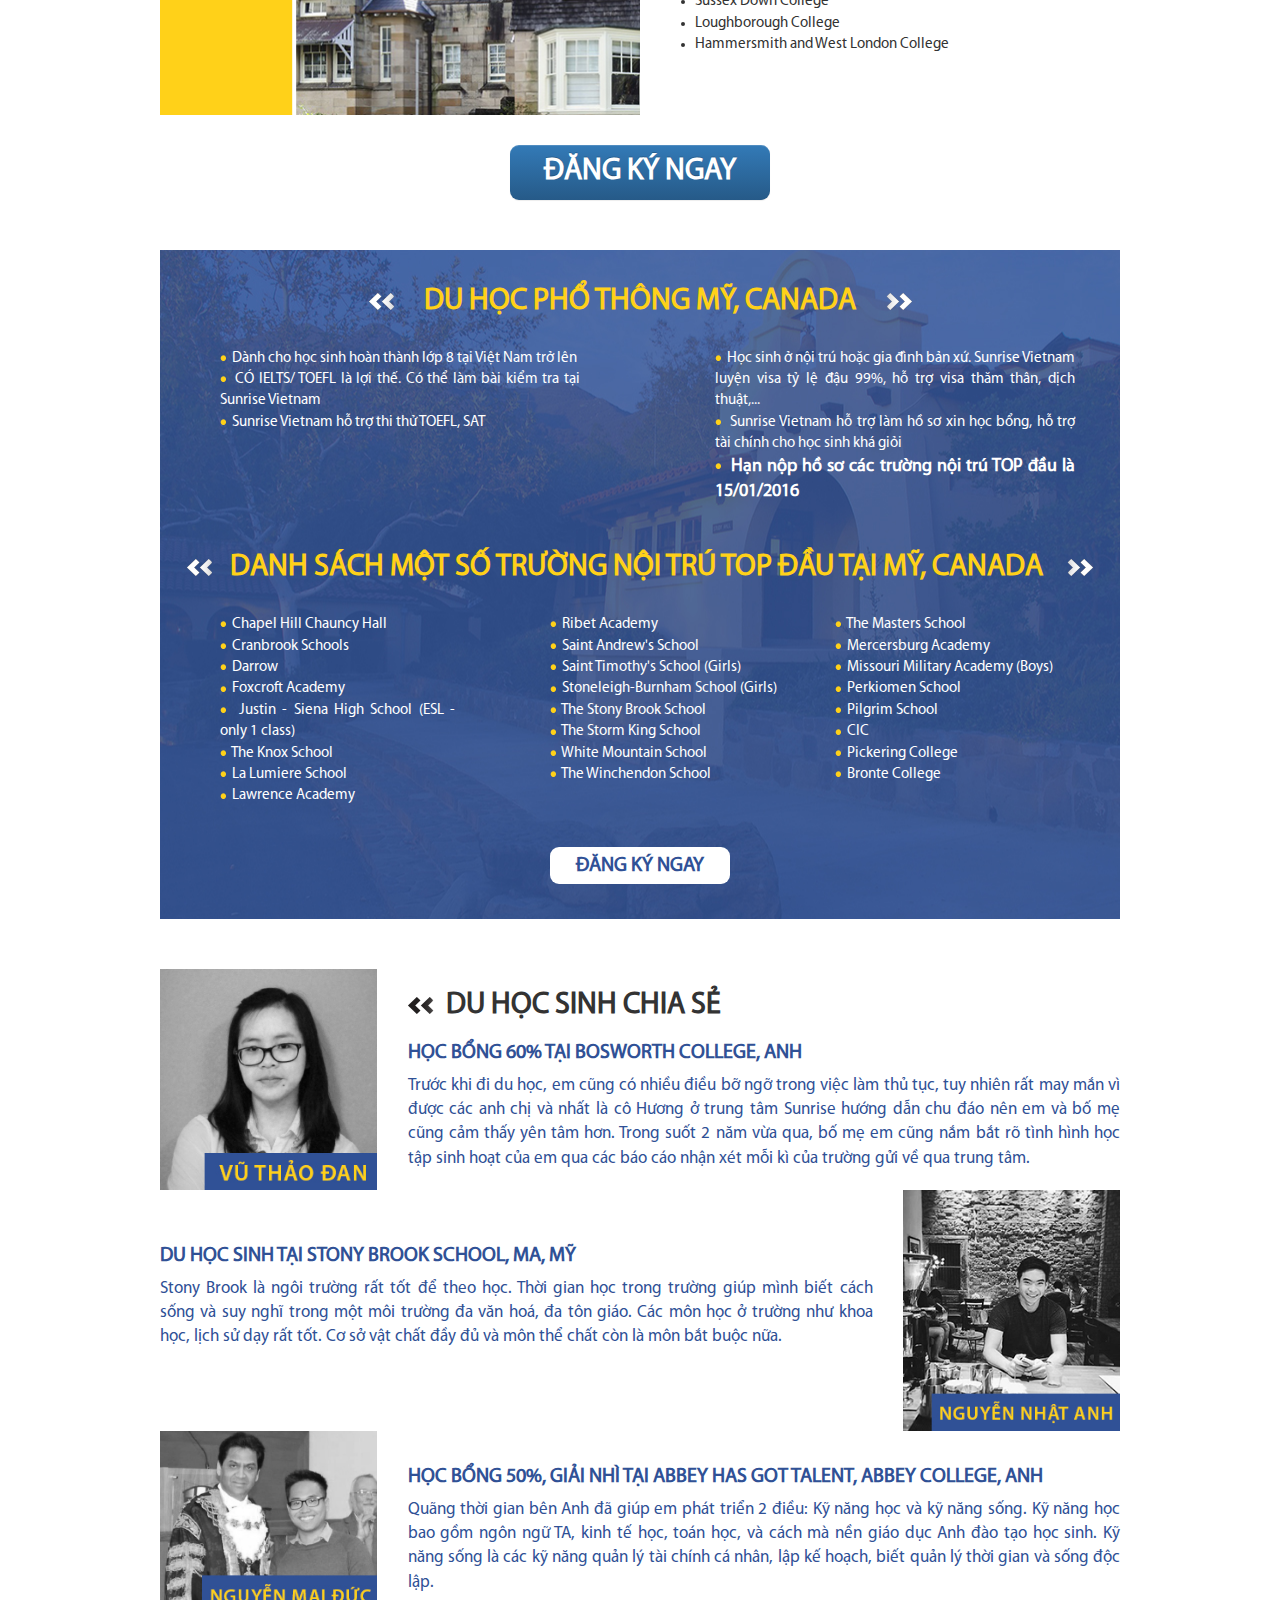
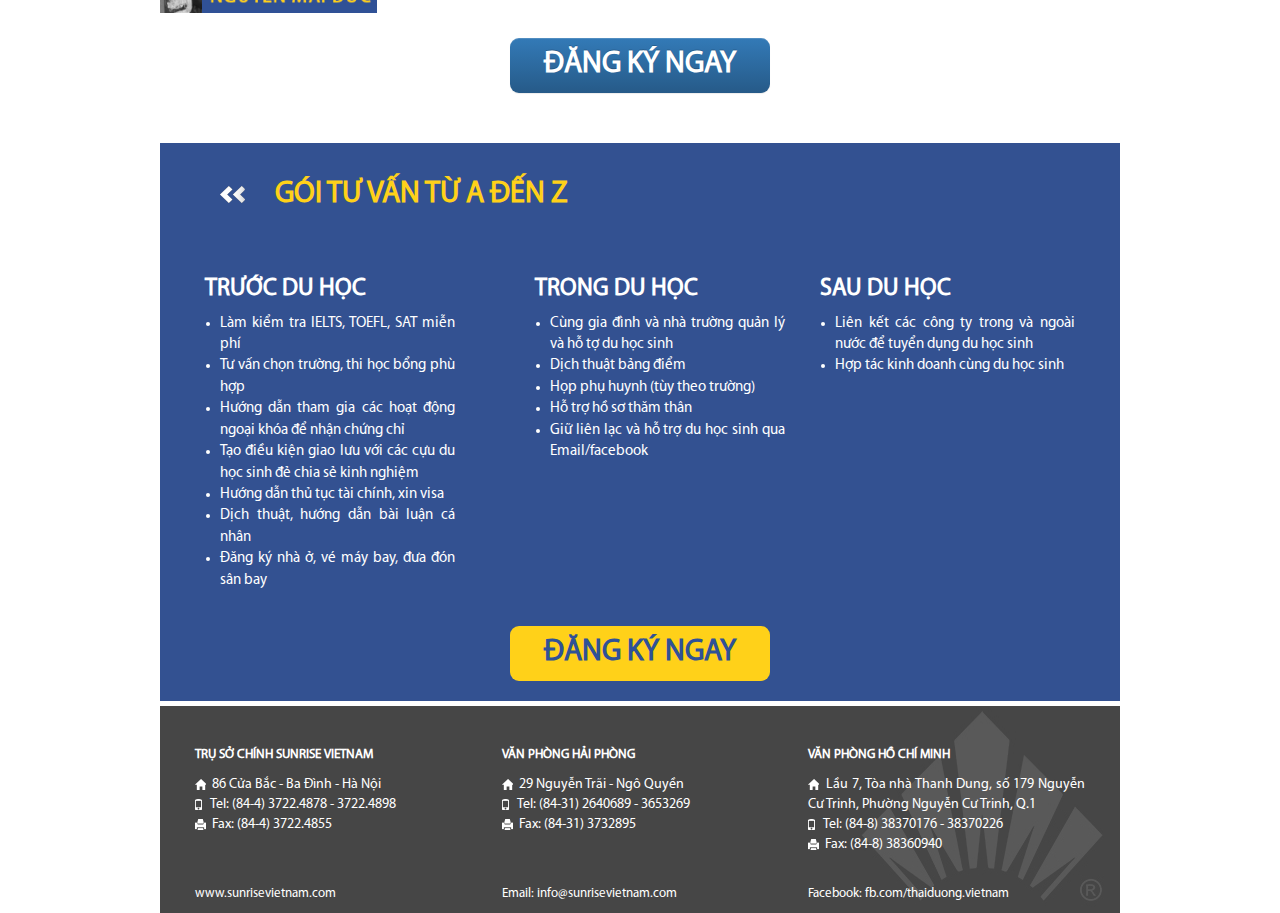
==== commit 73fc1220: "sua" ====
--- a/index.html
+++ b/index.html
@@ -66,10 +66,12 @@
                 </div>
             <div class="col-xs-11 col-sm-5 anhth-r1m">
                 <h2>DU HỌC PHỔ THÔNG, DỰ BỊ ĐẠI HỌC ANH 2016</h2>
-                <p>- Dành cho học sinh hoàn thành lớp 8 từ Việt Nam trở lên </p>
-                <p>- Yêu cầu IELTS 4.5 trở lên. Chưa có tiếng Anh có thể làm kiểm tra tại Sunrise Vietnam  </p>
-                <p>- Học sinh sẽ được ở nội trú hoặc ở cùng gia đình bản xứ. Sunrise Vietnam hỗ trợ hồ sơ thăm thân, dịch thuật, họp phụ huynh,....  </p>
-                <p>- Cơ hội học bổng cao dành cho học sinh khá giỏi. </p>
+                <ul>
+                <li>Dành cho học sinh hoàn thành lớp 8 từ Việt Nam trở lên </li>
+                <li>Yêu cầu IELTS 4.5 trở lên. Chưa có tiếng Anh có thể làm kiểm tra tại Sunrise Vietnam  </li>
+                <li>Học sinh sẽ được ở nội trú hoặc ở cùng gia đình bản xứ. Sunrise Vietnam hỗ trợ hồ sơ thăm thân, dịch thuật, họp phụ huynh,....  </li>
+                <li>Cơ hội học bổng cao dành cho học sinh khá giỏi. </li>
+                </ul>
                 <h3>LIÊN HỆ NGAY HOTLINE: 0906221313</h3>
             </div>
             <div class="col-xs-12 col-sm-6 anhth-r1r">
@@ -82,25 +84,27 @@
             </div>
             <div class="col-xs-12 col-sm-6 anhth-r2r">
                 <h2 align="right"><img src="photos/arrows.png"> DANH SÁCH CÁC TRƯỜNG CÓ HỌC BỔNG 50% - 100%</h2>
-                <p>- Bellerbys College ( Brighton, Cambridge,  Oxford, London )</p>
-                <p>- CTC (Cambridge Tutors College) </p>
-                <p>- MPW ( London, Cambridge, Birmingham)</p>
-                <p>- Abbey DLD College ( London, Cambridge, Birmingham & Manchester)</p>
-                <p>- Kings Colleges (London, Oxford, Bournemouth)</p>
-                <p>- Newton College </p>
-                <p>- CATS College ( London, Cambridge, Canterbury)</p>
-                <p>- Cardiff Sixth Form College ( Cardiff, Oxford) </p>
-                <p>- Chelsea Independent College </p>
-                <p>- Oxford Tutorials College</p>
-                <p>- St Andrew’s College </p>
-                <p>- Concord College </p>
-                <p>- Bosworth Independent College </p>
-                <p>- Ashbourne College </p>
-                <p>- Bromsgrove School </p>
-                <p>- Brighton College </p><p>- Canford College </p>
-                <p>- Chase Grammar School </p><p>- The Royal Wolverhampton School </p>
-                <p>- Brockenhurst College </p><p>- Chichester College </p><p>- Sussex Down College </p>
-                <p>- Loughborough College </p><p>- Hammersmith and West London College</p>
+                <ul>
+                <li>Bellerbys College (Brighton, Cambridge, Oxford, London)</li>
+                <li>CTC (Cambridge Tutors College)</li>
+                <li>MPW (London, Cambridge, Birmingham)</li>
+                <li>Abbey DLD College (London, Cambridge, Birmingham & Manchester)</li>
+                <li>Kings Colleges (London, Oxford, Bournemouth)</li>
+                <li>Newton College</li>
+                <li>CATS College (London, Cambridge, Canterbury)</li>
+                <li>Cardiff Sixth Form College (Cardiff, Oxford)</li>
+                <li>Chelsea Independent College</li>
+                <li>Oxford Tutorials College</li>
+                <li>St Andrew’s College</li>
+                <li>Concord College</li>
+                <li>Bosworth Independent College</li>
+                <li>Ashbourne College</li>
+                <li>Bromsgrove School</li>
+                <li>Brighton College</li><li>Canford College </li>
+                <li>Chase Grammar School</li><li>The Royal Wolverhampton School</li>
+                <li>Brockenhurst College</li><li>Chichester College</li><li>Sussex Down College</li>
+                <li>Loughborough College</li><li>Hammersmith and West London College</li>
+                </ul>
             </div>
         </div>
         <div class="row row3">
@@ -119,50 +123,58 @@
             <h2 style="text-align: center; color: #ffd119"><img src="photos/whitearrows.png">&nbsp;&nbsp;&nbsp;&nbsp;&nbsp;DU HỌC PHỔ THÔNG MỸ, CANADA&nbsp;&nbsp;&nbsp;&nbsp;&nbsp;<img src="photos/rightwhitearrows.png" ></h2>
         </div> </div>
         <div class="row myca-r2">
-            <div class="col-xs-12 col-sm-6 ">
-                <p>- Dành cho học sinh hoàn thành lớp 8 tại Việt Nam trở lên  </p>
-                <p>- CÓ IELTS/ TOEFL là lợi thế. Có thể làm bài kiểm tra tại Sunrise Vietnam  </p>
-                <p>- Sunrise Vietnam hỗ trợ thi thử TOEFL, SAT</p>
-            </div>
-            <div class="col-xs-12 col-sm-6 ">
-                <p>- Học sinh ở nội trú hoặc gia đình bản xứ. Sunrise Vietnam luyện visa tỷ lệ đậu 99%, hỗ trợ visa thăm thân, dịch thuật,....  </p>
-                <p>- Sunrise Vietnam hỗ trợ làm hồ sơ xin học bổng, hỗ trợ tài chính cho học sinh khá giỏi</p>
-                <p style="font-size: 18px; font-weight:bold">- Hạn nộp hồ sơ các trường nội trú TOP đầu là 15/01/2016</p>
+            <div class="col-xs-10 col-xs-offset-1 col-sm-6 col-sm-offset-0">
+                <ul>
+                <li><img src="photos/dot.png">&nbsp; Dành cho học sinh hoàn thành lớp 8 tại Việt Nam trở lên</li>
+                <li><img src="photos/dot.png">&nbsp; CÓ IELTS/ TOEFL là lợi thế. Có thể làm bài kiểm tra tại Sunrise Vietnam</li>
+                <li><img src="photos/dot.png">&nbsp; Sunrise Vietnam hỗ trợ thi thử TOEFL, SAT</li></ul>
+            </div>
+            <div class="col-xs-10 col-xs-offset-1 col-sm-6 col-sm-offset-0">
+                <ul>
+                <li><img src="photos/dot.png">&nbsp; Học sinh ở nội trú hoặc gia đình bản xứ. Sunrise Vietnam luyện visa tỷ lệ đậu 99%, hỗ trợ visa thăm thân, dịch thuật,...</li>
+                <li><img src="photos/dot.png">&nbsp; Sunrise Vietnam hỗ trợ làm hồ sơ xin học bổng, hỗ trợ tài chính cho học sinh khá giỏi</li>
+                <li style="font-size: 18px; font-weight:bold"><img src="photos/dot.png">&nbsp; Hạn nộp hồ sơ các trường nội trú TOP đầu là 15/01/2016</li></ul>
             </div>
         </div>
         <div class="row myca-r3"><div class="col-md-12" style="text-align: center">
             <h2 style="text-align: center; color: #ffd119"><img src="photos/whitearrows.png">&nbsp;&nbsp;&nbsp;DANH SÁCH MỘT SỐ TRƯỜNG NỘI TRÚ TOP ĐẦU TẠI MỸ, CANADA &nbsp;&nbsp;&nbsp;<img src="photos/rightwhitearrows.png"></h2>
         </div> </div>
         <div class="row myca-r4">
-            <div class="col-xs-12 col-sm-4 firstcol">
-                <p><img src="photos/dot.png">&nbsp; Chapel Hill Chauncy Hall</p>
-                <p><img src="photos/dot.png">&nbsp; Cranbrook Schools </p>
-                <p><img src="photos/dot.png">&nbsp; Darrow </p>
-                <p><img src="photos/dot.png">&nbsp; Foxcroft Academy </p>
-                <p><img src="photos/dot.png">&nbsp; Justin - Siena High School (ESL - only 1 class) </p>
-                <p><img src="photos/dot.png">&nbsp; The Knox School </p>
-                <p><img src="photos/dot.png">&nbsp; La Lumiere School </p>
-                <p><img src="photos/dot.png">&nbsp; Lawrence Academy</p>
-            </div>
-            <div class="col-xs-12 col-sm-4 mdcol">
-                <p><img src="photos/dot.png">&nbsp; Ribet Academy </p>
-                <p><img src="photos/dot.png">&nbsp; Saint Andrew's School </p>
-                <p><img src="photos/dot.png">&nbsp; Saint Timothy's School (Girls) </p>
-                <p><img src="photos/dot.png">&nbsp; Stoneleigh-Burnham School (Girls) </p>
-                <p><img src="photos/dot.png">&nbsp; The Stony Brook School </p>
-                <p><img src="photos/dot.png">&nbsp; The Storm King School </p>
-                <p><img src="photos/dot.png">&nbsp; White Mountain School </p>
-                <p><img src="photos/dot.png">&nbsp; The Winchendon School</p>
-            </div>
-            <div class="col-xs-12 col-sm-4 lastcol">
-                <p><img src="photos/dot.png">&nbsp; The Masters School </p>
-                <p><img src="photos/dot.png">&nbsp; Mercersburg Academy </p>
-                <p><img src="photos/dot.png">&nbsp; Missouri Military Academy (Boys) </p>
-                <p><img src="photos/dot.png">&nbsp; Perkiomen School </p>
-                <p><img src="photos/dot.png">&nbsp; Pilgrim School </p>
-                <p><img src="photos/dot.png">&nbsp; CIC  </p>
-                <p><img src="photos/dot.png">&nbsp; Pickering College </p>
-                <p><img src="photos/dot.png">&nbsp; Bronte College
+            <div class="col-sm-4 firstcol">
+                <ul>
+                <li><img src="photos/dot.png">&nbsp; Chapel Hill Chauncy Hall</li>
+                <li><img src="photos/dot.png">&nbsp; Cranbrook Schools </li>
+                <li><img src="photos/dot.png">&nbsp; Darrow </li>
+                <li><img src="photos/dot.png">&nbsp; Foxcroft Academy</li>
+                <li><img src="photos/dot.png">&nbsp; Justin - Siena High School (ESL - only 1 class)</li>
+                <li><img src="photos/dot.png">&nbsp; The Knox School </li>
+                <li><img src="photos/dot.png">&nbsp; La Lumiere School </li>
+                <li><img src="photos/dot.png">&nbsp; Lawrence Academy</li>
+                </ul>
+            </div>
+            <div class="col-sm-4 mdcol">
+                <ul>
+                <li><img src="photos/dot.png">&nbsp; Ribet Academy </li>
+                <li><img src="photos/dot.png">&nbsp; Saint Andrew's School </li>
+                <li><img src="photos/dot.png">&nbsp; Saint Timothy's School (Girls)</li>
+                <li><img src="photos/dot.png">&nbsp; Stoneleigh-Burnham School (Girls)</li>
+                <li><img src="photos/dot.png">&nbsp; The Stony Brook School </li>
+                <li><img src="photos/dot.png">&nbsp; The Storm King School </li>
+                <li><img src="photos/dot.png">&nbsp; White Mountain School </li>
+                <li><img src="photos/dot.png">&nbsp; The Winchendon School</li>
+                </ul>
+            </div>
+            <div class="col-sm-4 lastcol">
+                <ul>
+                <li><img src="photos/dot.png">&nbsp; The Masters School</li>
+                <li><img src="photos/dot.png">&nbsp; Mercersburg Academy</li>
+                <li><img src="photos/dot.png">&nbsp; Missouri Military Academy (Boys)</li>
+                <li><img src="photos/dot.png">&nbsp; Perkiomen School </li>
+                <li><img src="photos/dot.png">&nbsp; Pilgrim School</li>
+                <li><img src="photos/dot.png">&nbsp; CIC</li>
+                <li><img src="photos/dot.png">&nbsp; Pickering College </li>
+                <li><img src="photos/dot.png">&nbsp; Bronte College</li>
+                </ul>
             </div>
         </div>
         <div class="row myca-r5"><div class="col-md-12" style="text-align: center">
@@ -214,15 +226,16 @@
         <div class="row tuvan-r2">
             <div class="col-xs-11 col-sm-4 firstcol">
                 <h2 style="font-size: 24px; color: white">TRƯỚC DU HỌC</h2>
-                <p>- Làm kiểm tra IELTS, TOEFL, SAT miễn phí <br/>- Tư vấn chọn trường, thi học bổng phù hợp <br/>- Hướng dẫn tham gia các hoạt động ngoại khóa để nhận chứng chỉ  <br/>- Tạo điều kiện giao lưu với các cựu du học sinh đẻ chia sẻ kinh nghiệm <br/>- Hướng dẫn thủ tục tài chính, xin visa <br/>- Dịch thuật, hướng dẫn bài luận cá nhân <br/>- Đăng ký nhà ở, vé máy bay, đưa đón sân bay</p>
+                <ul>
+                <li>Làm kiểm tra IELTS, TOEFL, SAT miễn phí</li><li>Tư vấn chọn trường, thi học bổng phù hợp</li><li>Hướng dẫn tham gia các hoạt động ngoại khóa để nhận chứng chỉ</li><li>Tạo điều kiện giao lưu với các cựu du học sinh đẻ chia sẻ kinh nghiệm</li><li>Hướng dẫn thủ tục tài chính, xin visa</li><li>Dịch thuật, hướng dẫn bài luận cá nhân</li><li>Đăng ký nhà ở, vé máy bay, đưa đón sân bay</li></ul>
             </div>
             <div class="col-xs-11 col-sm-4 mdcol">
                 <h2 style="font-size: 24px; color: white">TRONG DU HỌC </h2>
-                <p>- Cùng gia đình và nhà trường quản lý và hỗ tợ du học sinh <br/>- Dịch thuật bảng điểm <br/>- Họp phụ huynh (tùy theo  trường) <br/>- Hỗ trợ hồ sơ thăm thân <br/>- Giữ liên lạc và hỗ trợ du học sinh qua Email/facebook</p>
+                <ul><li>Cùng gia đình và nhà trường quản lý và hỗ tợ du học sinh</li><li>Dịch thuật bảng điểm</li><li>Họp phụ huynh (tùy theo trường)</li><li>Hỗ trợ hồ sơ thăm thân</li><li>Giữ liên lạc và hỗ trợ du học sinh qua Email/facebook</li></ul>
             </div>
             <div class="col-xs-11 col-sm-4 lastcol">
                 <h2 style="font-size: 24px; color: white">SAU DU HỌC</h2>
-                <p>- Liên kết các công ty trong và ngoài nước để tuyển dụng du học sinh <br/>- Hợp tác kinh doanh cùng du học sinh</p>
+                <ul><li>Liên kết các công ty trong và ngoài nước để tuyển dụng du học sinh</li><li>Hợp tác kinh doanh cùng du học sinh</li></ul>
             </div>
         </div>
         <div class="row tuvan-r3">
@@ -259,9 +272,9 @@
             </div>
         </div>
         <div class="row ft-r2">
-            <div class="col-xs-5 col-xs-offset-1 col-sm-4 col-sm-offset-0"><p>www.sunrisevietnam.com</p></div>
-            <div class="col-xs-6 col-sm-4"><p>Email: info@sunrisevietnam.com</p></div>
-            <div class="col-xs-12 col-sm-4"><p>Facebook: fb.com/thaiduong.vietnam</p></div>
+            <div class="col-xs-10 col-xs-offset-1 col-sm-4 col-sm-offset-0"><p>www.sunrisevietnam.com</p></div>
+            <div class="col-xs-10 col-xs-offset-1 col-sm-4 col-sm-offset-0"><p>Email: info@sunrisevietnam.com</p></div>
+            <div class="col-xs-10 col-xs-offset-1 col-sm-4 col-sm-offset-0"><p>Facebook: fb.com/thaiduong.vietnam</p></div>
         </div>
     </div>
 </div>
--- a/css/style.css
+++ b/css/style.css
@@ -16,6 +16,12 @@
         padding: 0;}
 .space {
     height: 50px;}
+ul {
+    padding-left: 15px;
+}
+.myca li {
+    list-style: none;
+}
 /*-------font default--------------*/
 h1 {
     font-family: "UTM colossalis";
@@ -34,7 +40,7 @@
 .tk-main h2 {
     color: #305196;
     text-align: center;}
-p {
+p, li {
     font-family: "myriadpro";
     text-align: justify;
     text-decoration: none;
@@ -80,7 +86,7 @@
         font-size: 22px;    }
     h4 {
         font-size: 20px;    }
-    p {
+    p, li {
         font-size: 15px;    }
 }
 /*------button dang ky-------*/
@@ -303,12 +309,8 @@
     .myca {
         background-image: url("../photos/bg-mycan.jpg");    }
 }
-.myca p, .tuvan p {
+.myca li, .tuvan li {
     color: white;}
-.myca-r4 .col-sm-4, .tuvan .col-sm-4 {
-    padding-top: 20px;}
-.myca-r2 .col-sm-6 {
-    padding: 20px 60px 0 60px;}
 .myca-r5 form button {
     background-color: white;
     color: #305196;
@@ -318,30 +320,34 @@
     font-size: 20px;}
 @media (max-width:767px){
     .firstcol, .mdcol, .lastcol {
+        padding: 0 60px 0 60px ;
         padding-left: 60px;
         padding-right: 60px;    }
-}
-@media (max-width:991px) {
-    .myca-r1 img, .myca-r3 img {
-        display: none;    }
-    .myca {
-        background-repeat: no-repeat;    }
+    .myca-r2 .col-sm-6, .myca-r4 .col-sm-4 {
+        padding-top: 0;    }
+}
+@media (min-width: 768px)  {
+    .myca-r4 .col-sm-4, .tuvan .col-sm-4 {
+        padding-top: 20px;}
+    .myca-r2 .col-sm-6 {
+        padding: 20px 60px 0 60px;}
     .firstcol, .mdcol {
         padding-left: 60px;
         padding-right: 20px;    }
     .lastcol {
         padding-right: 60px;    }
+}
+@media (max-width:991px) {
+    .myca-r1 img, .myca-r3 img {
+        display: none;    }
+    .myca {
+        background-repeat: no-repeat;    }
     .myca-r5 form button {
         margin: 10px 0 40px 0;    }
 }
 @media (min-width:992px){
     .myca {
         background-position: 100%;    }
-    .firstcol, .mdcol {
-        padding-left: 60px;
-        padding-right: 20px;    }
-    .lastcol {
-        padding-right: 60px;    }
     .myca-r5 form button {
         margin: 30px 0 35px 0;    }
 }
@@ -403,8 +409,6 @@
         background-color: #464646;  }
     .ft-r1 {
         padding-top: 20px;}
-    .ft-r2 .col-xs-12 p {
-        text-align: center;    }
 }
 @media (min-width: 768px) {
     .footer {
